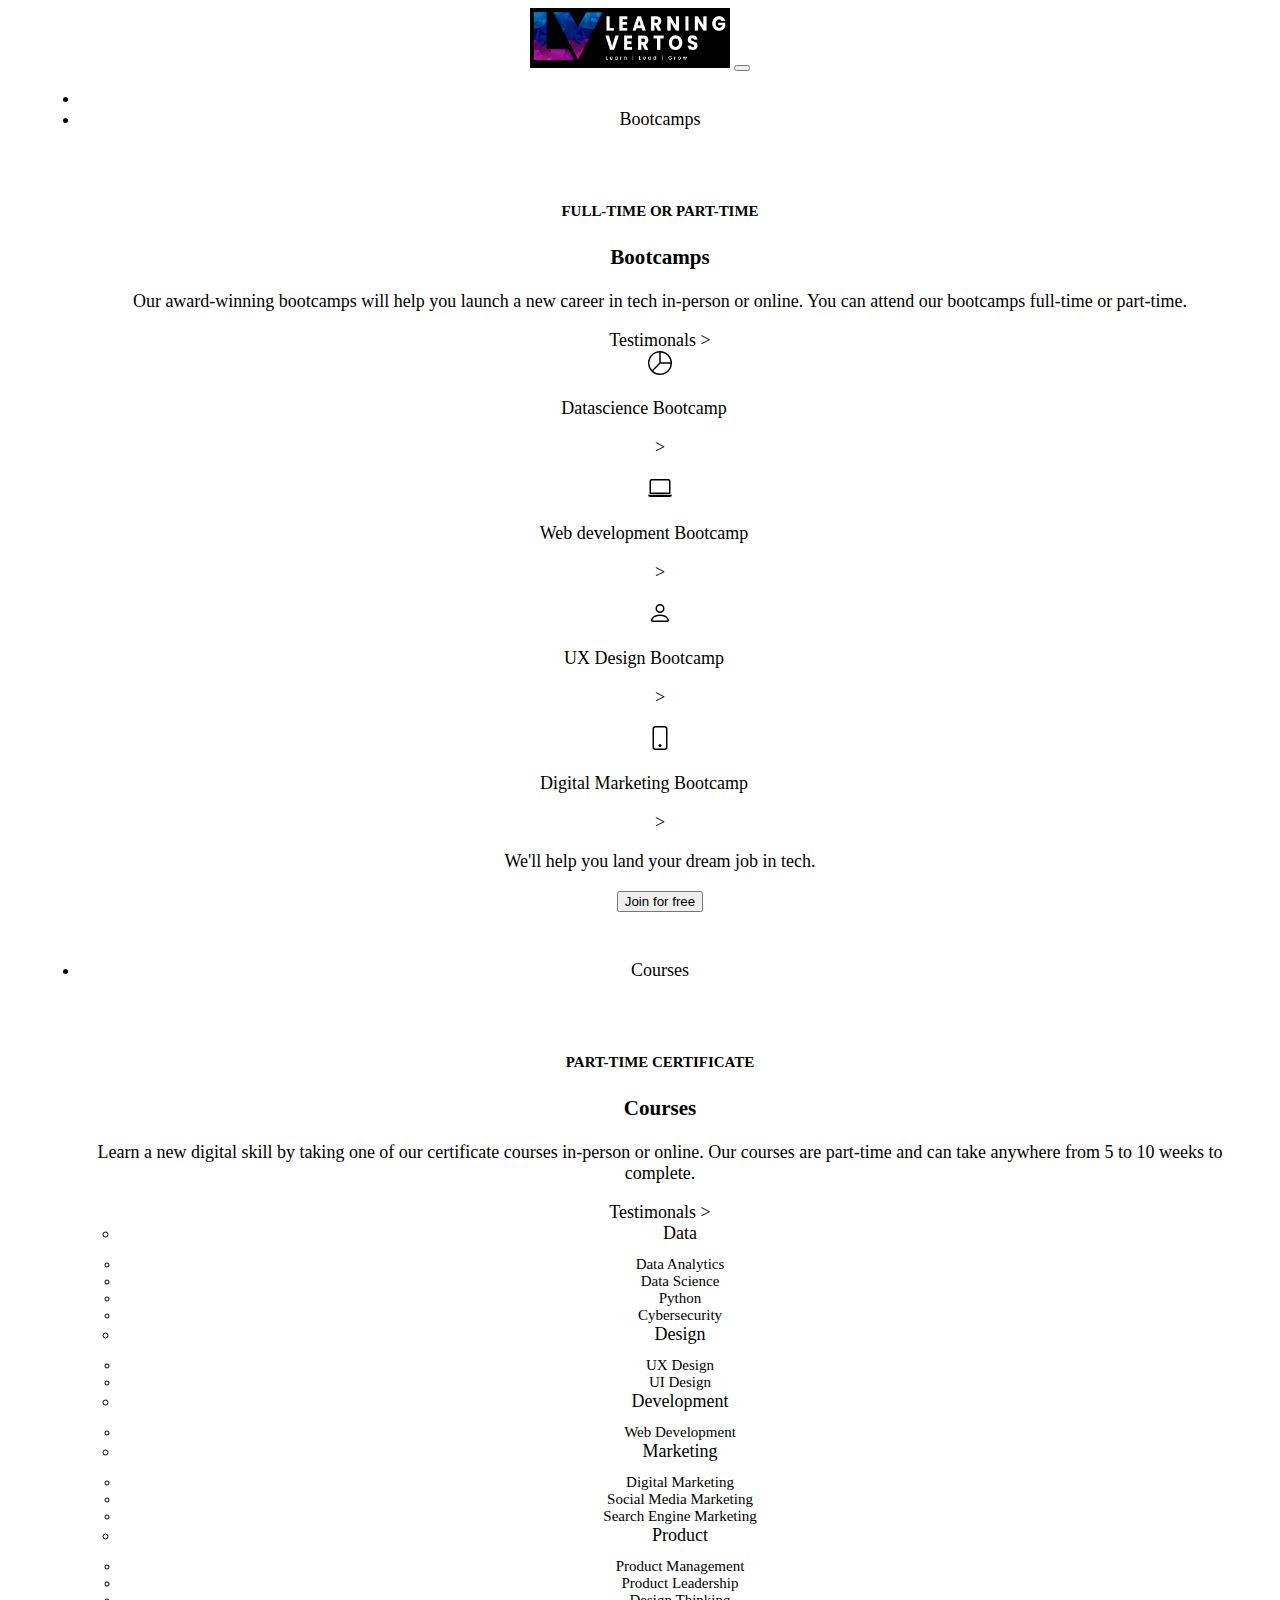
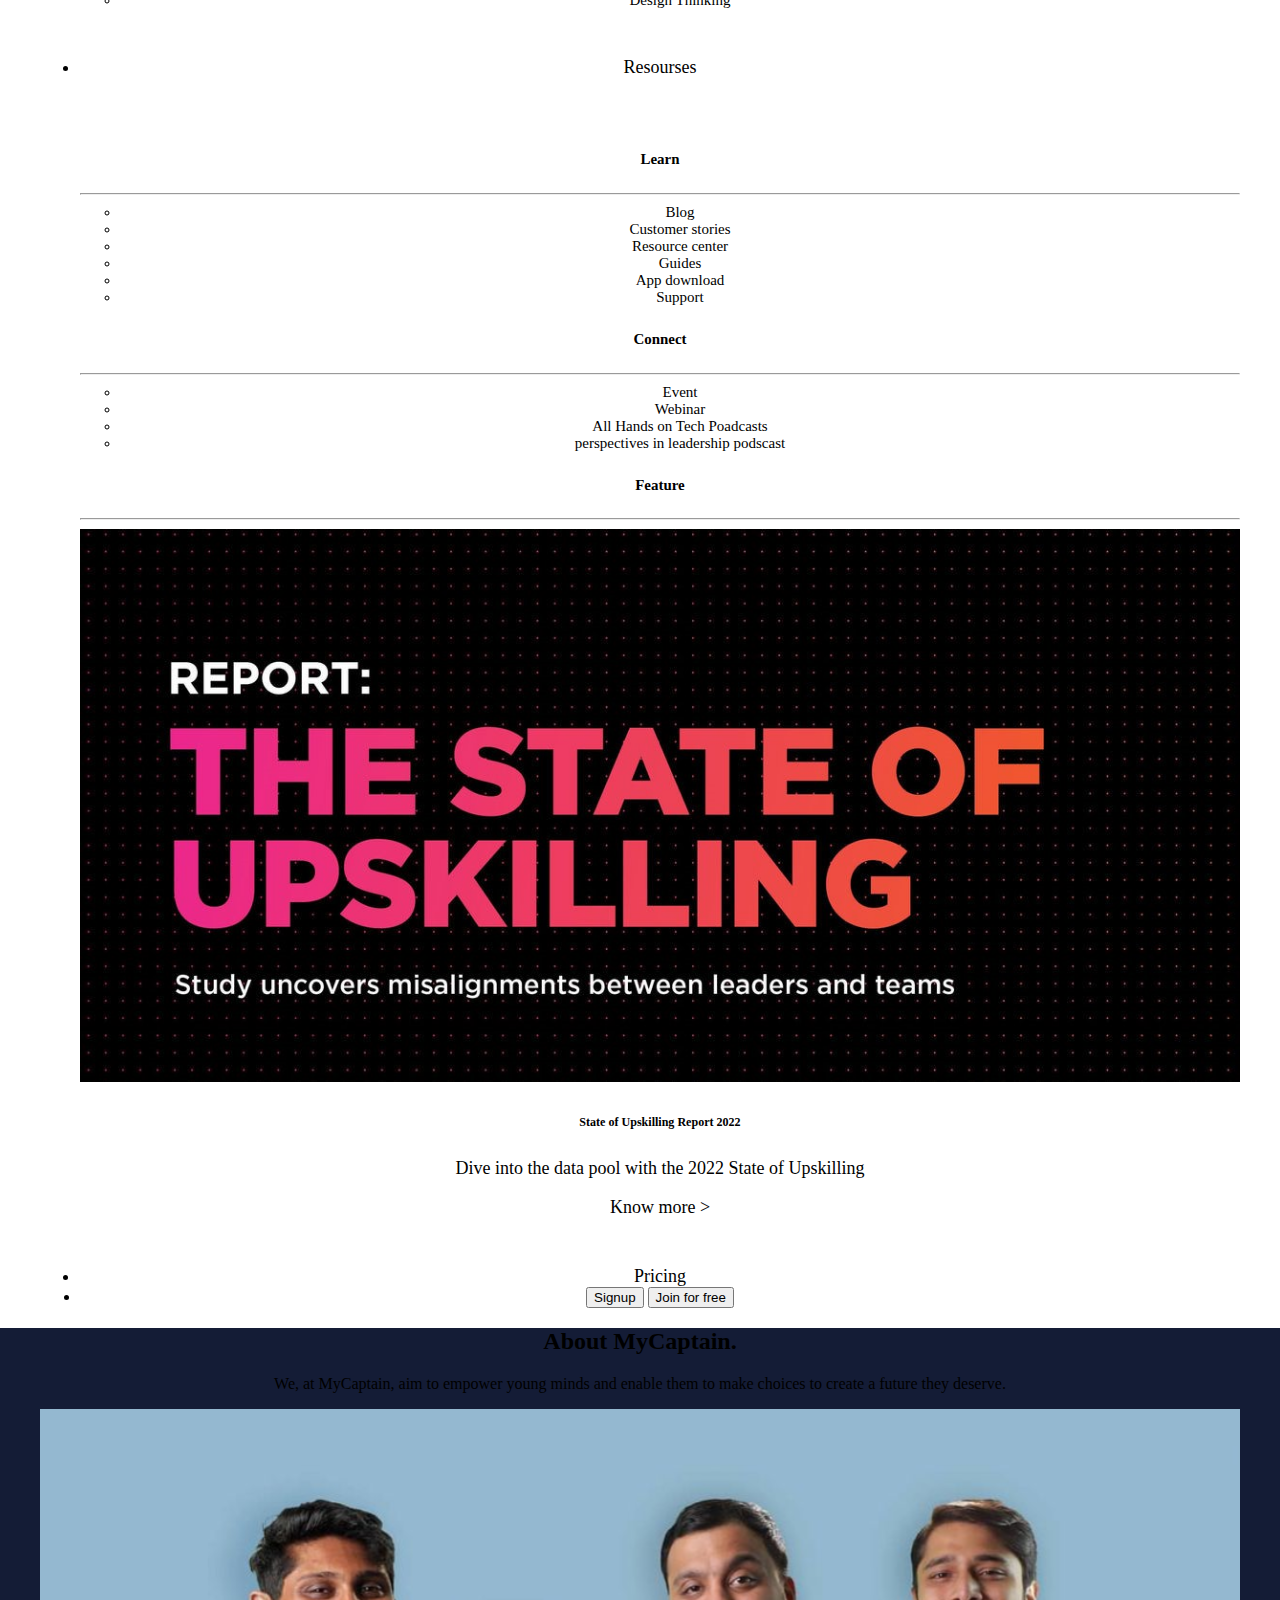
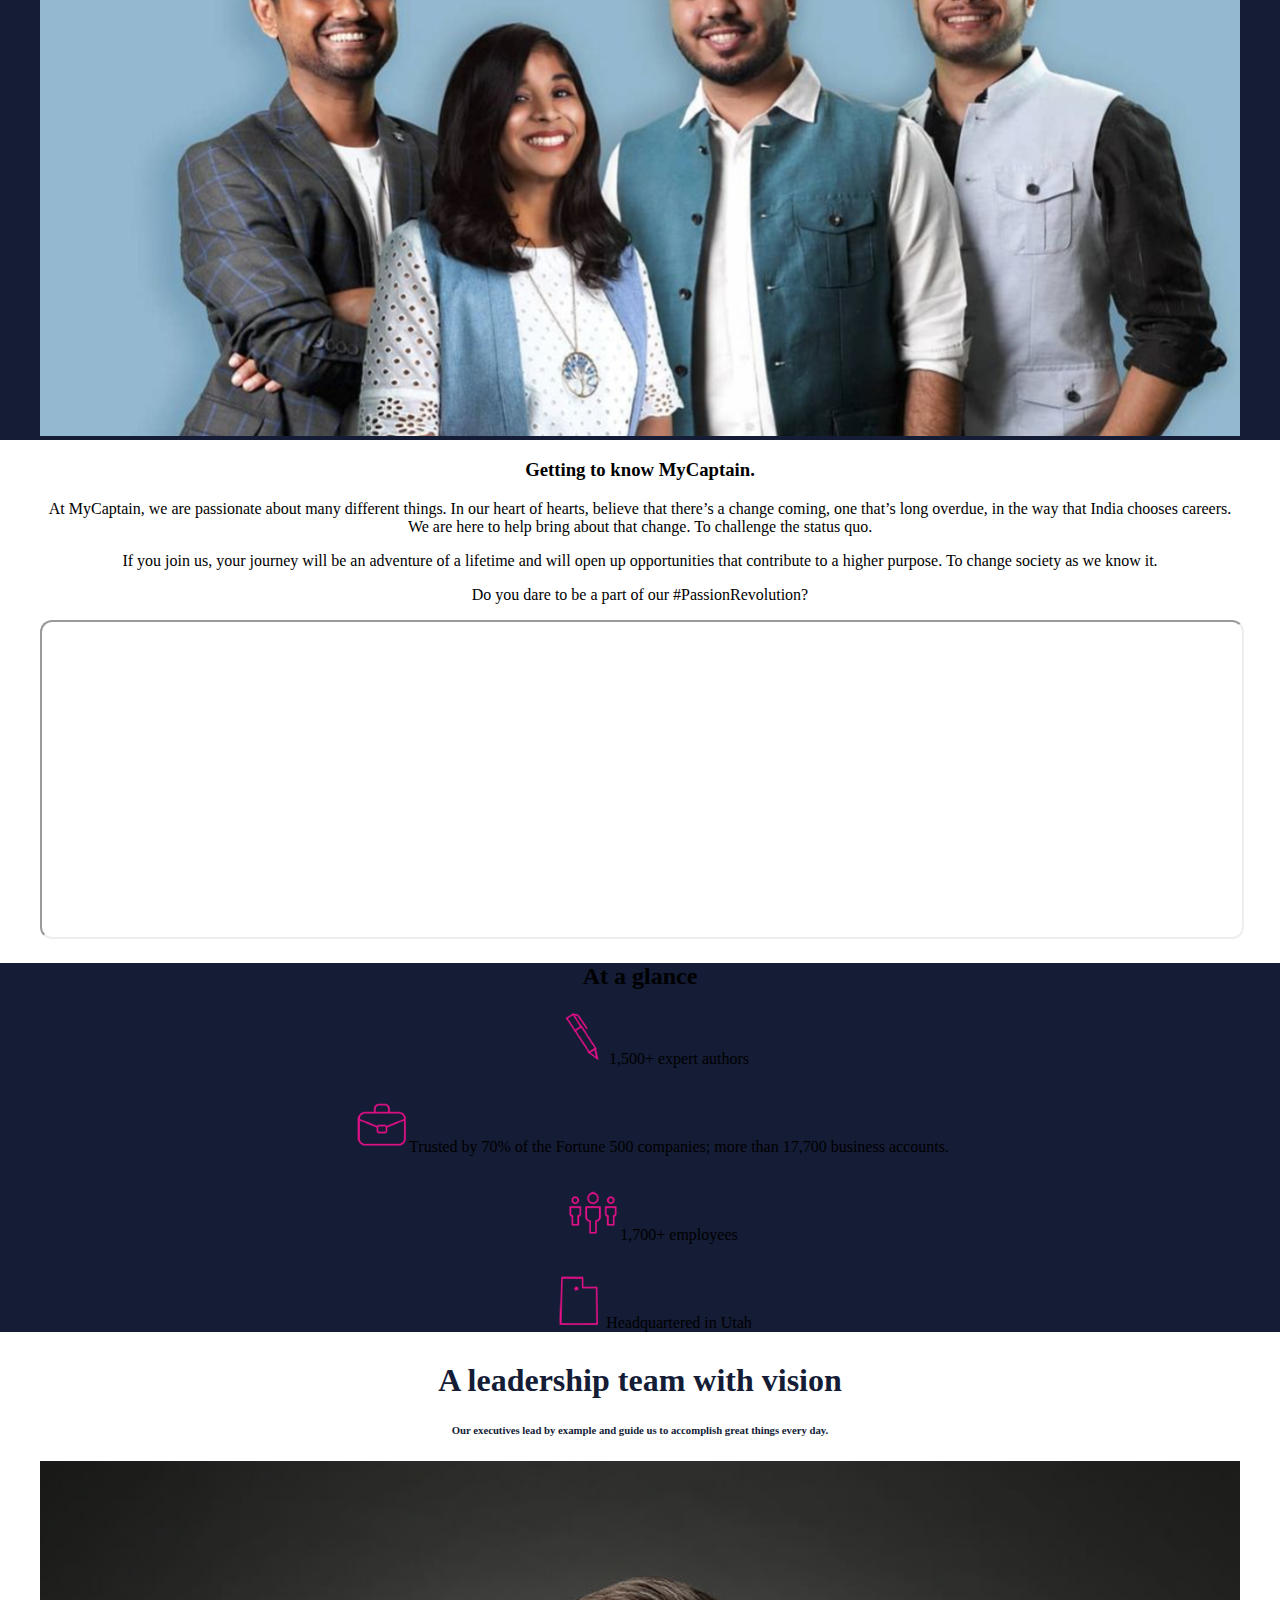
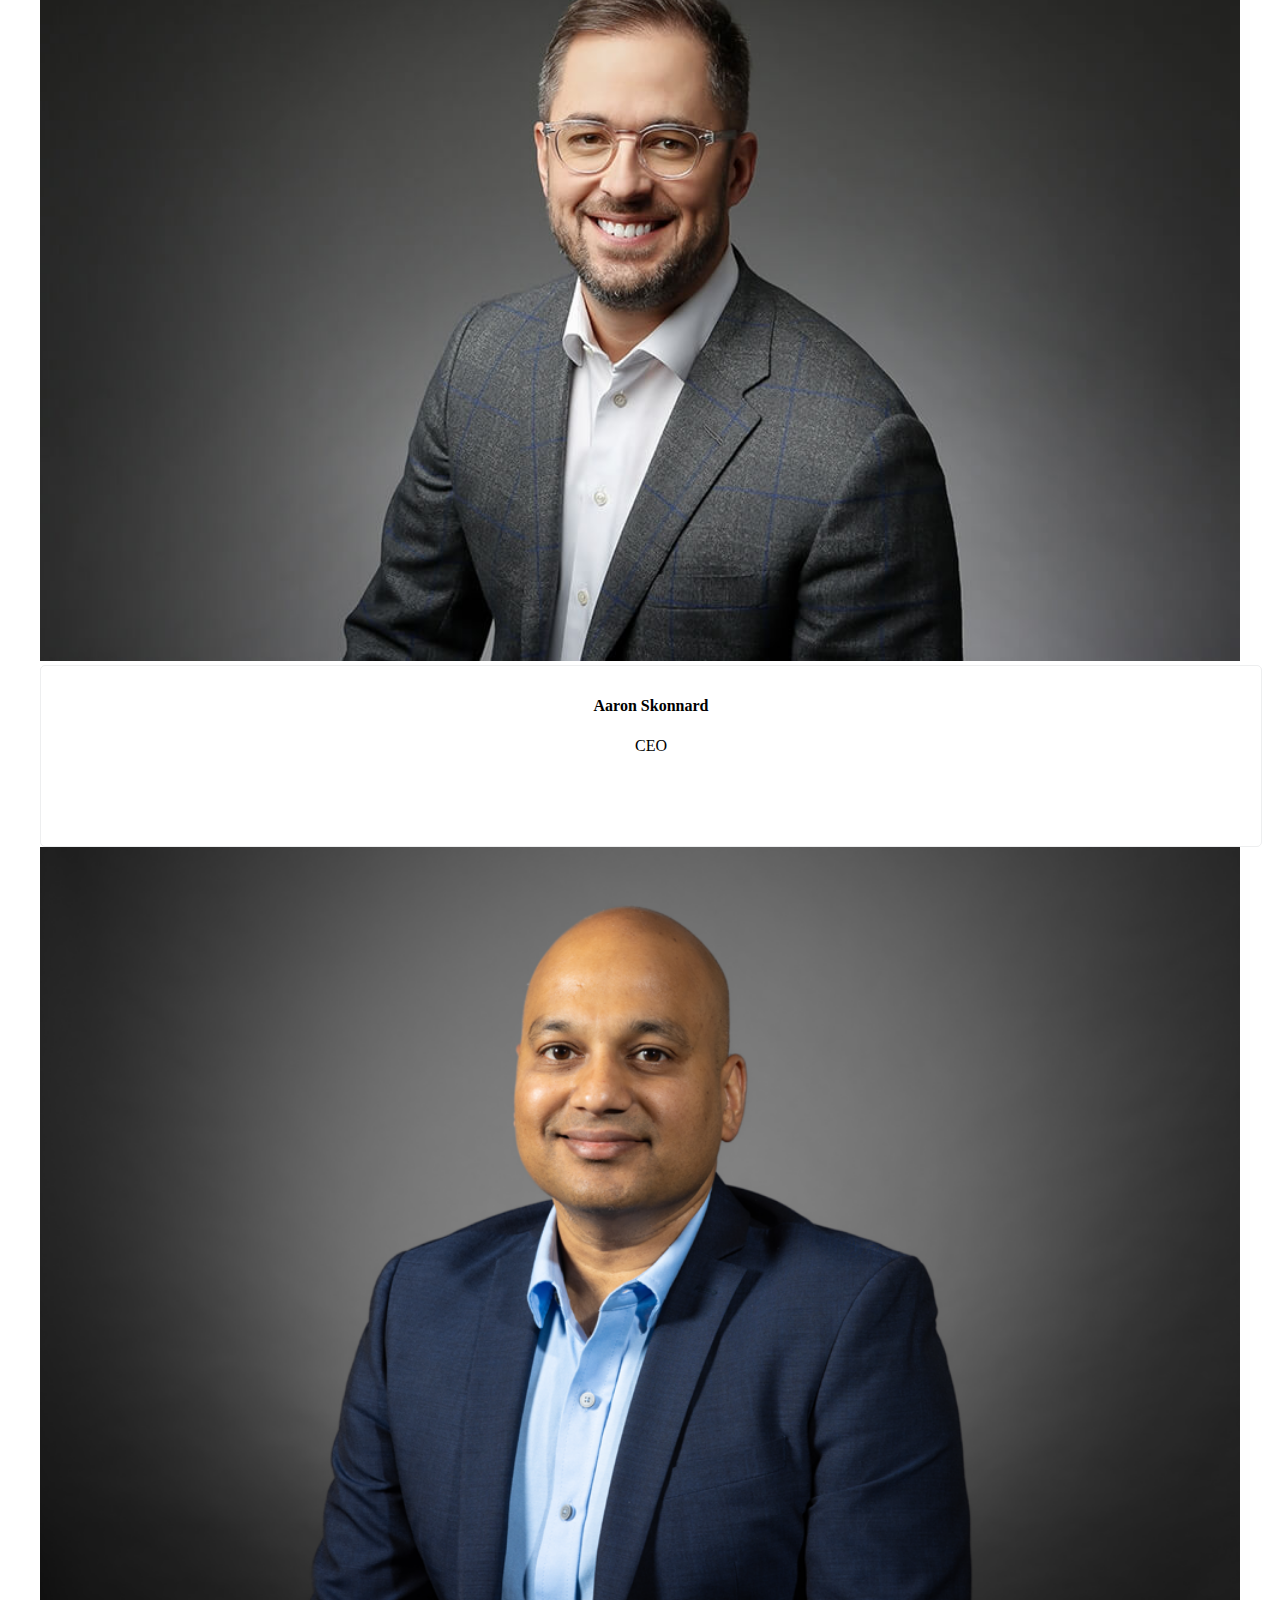
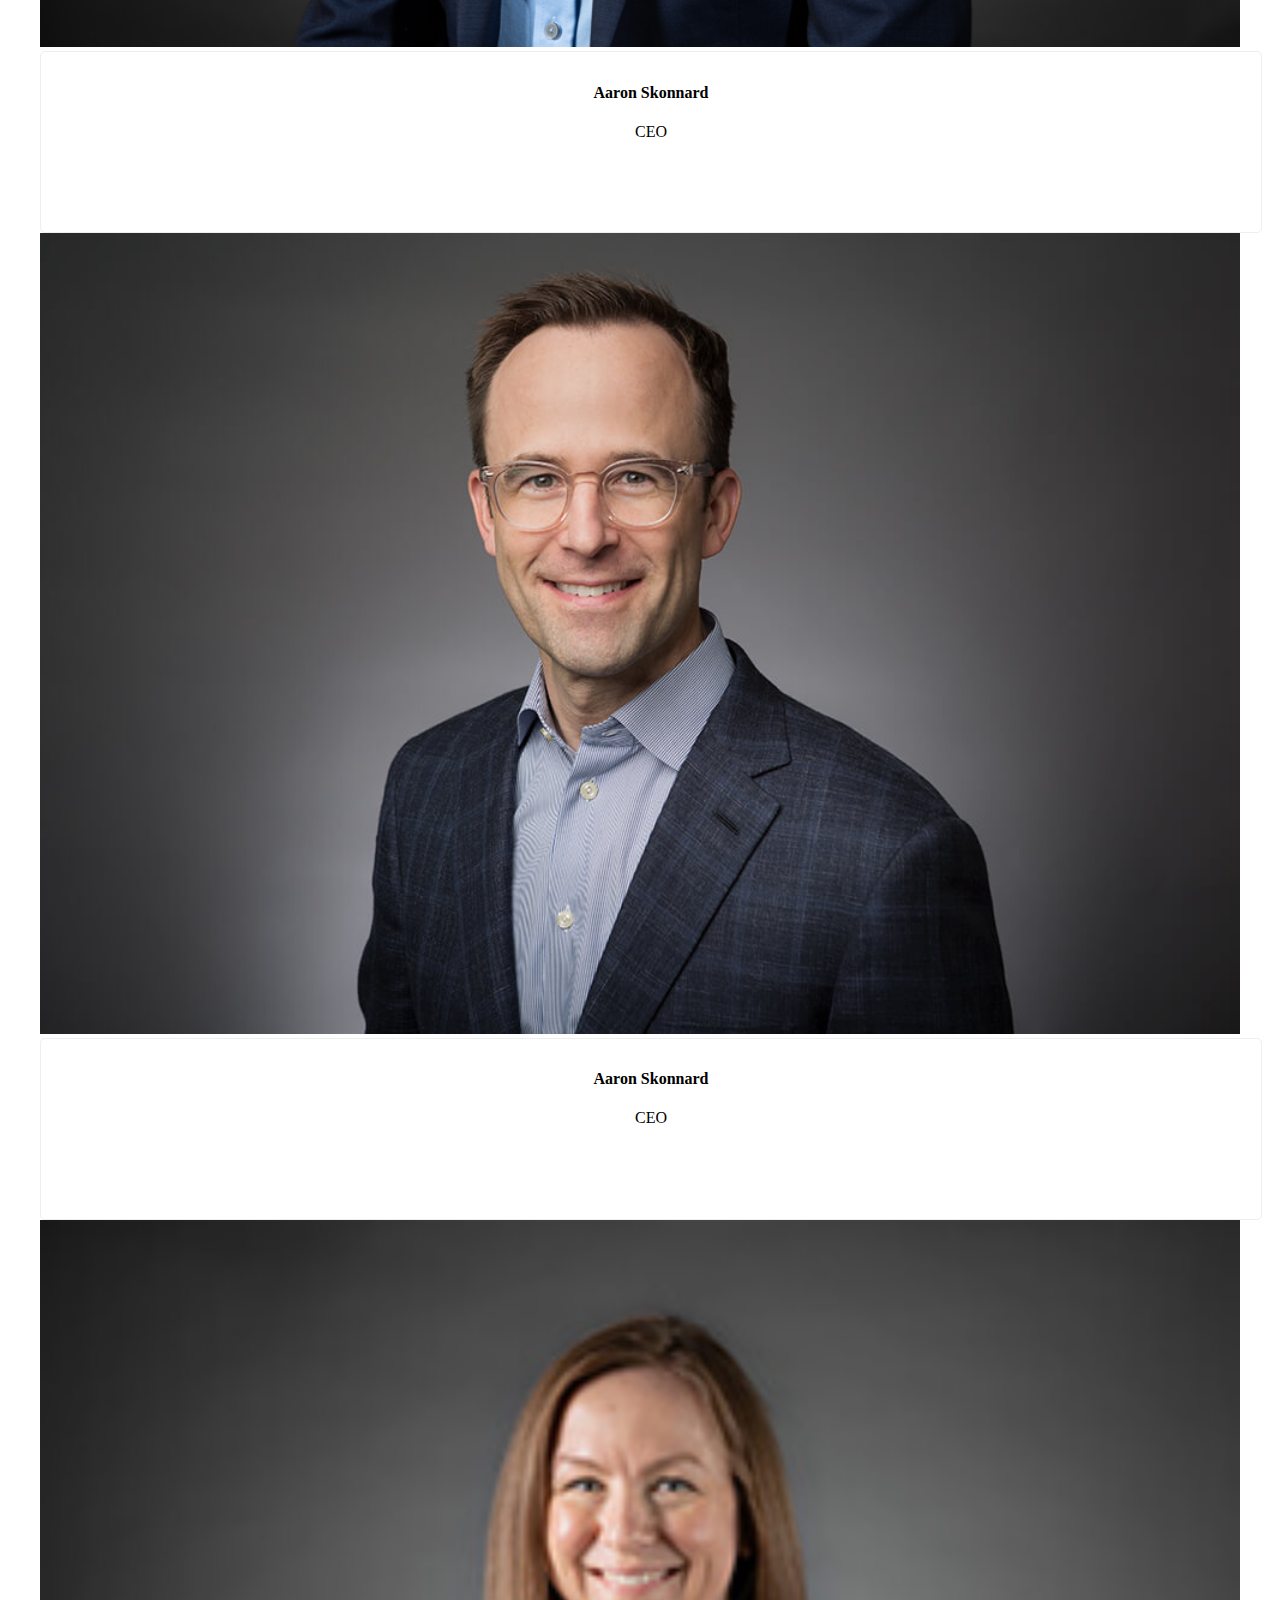
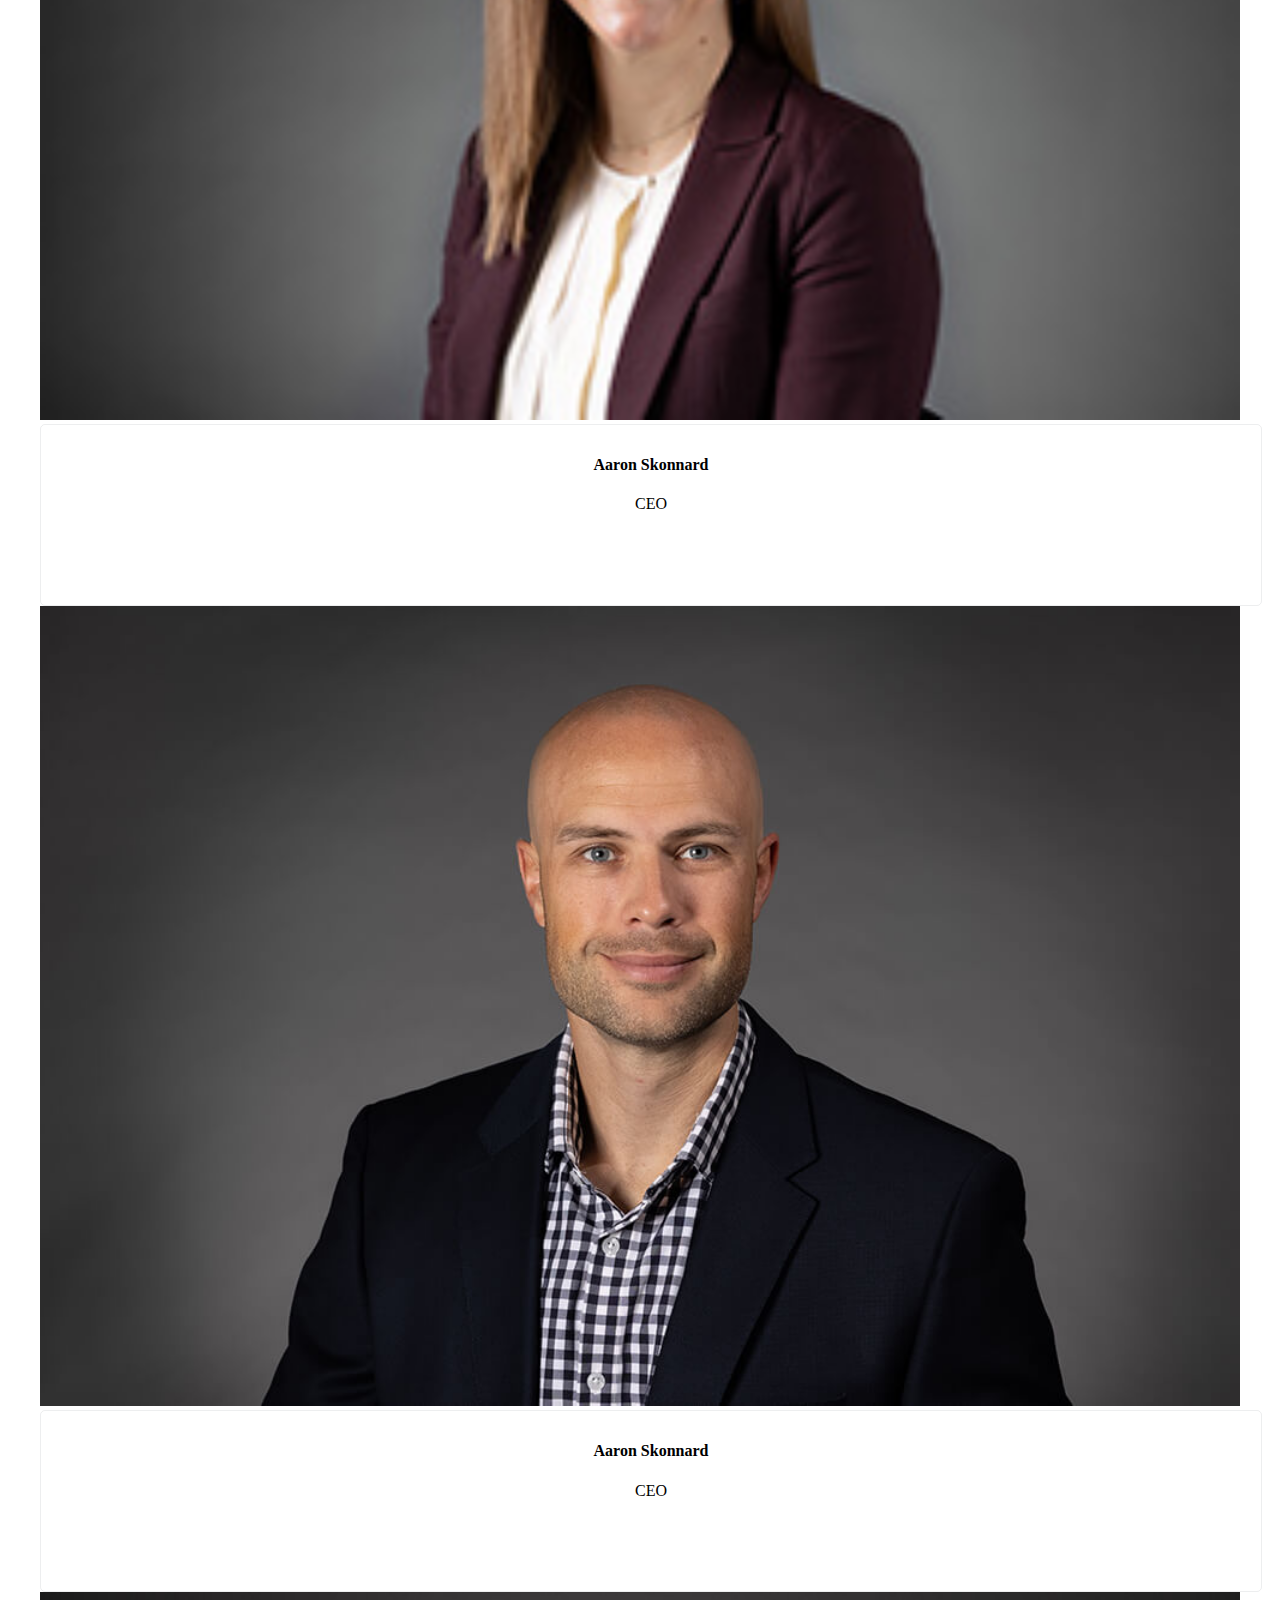
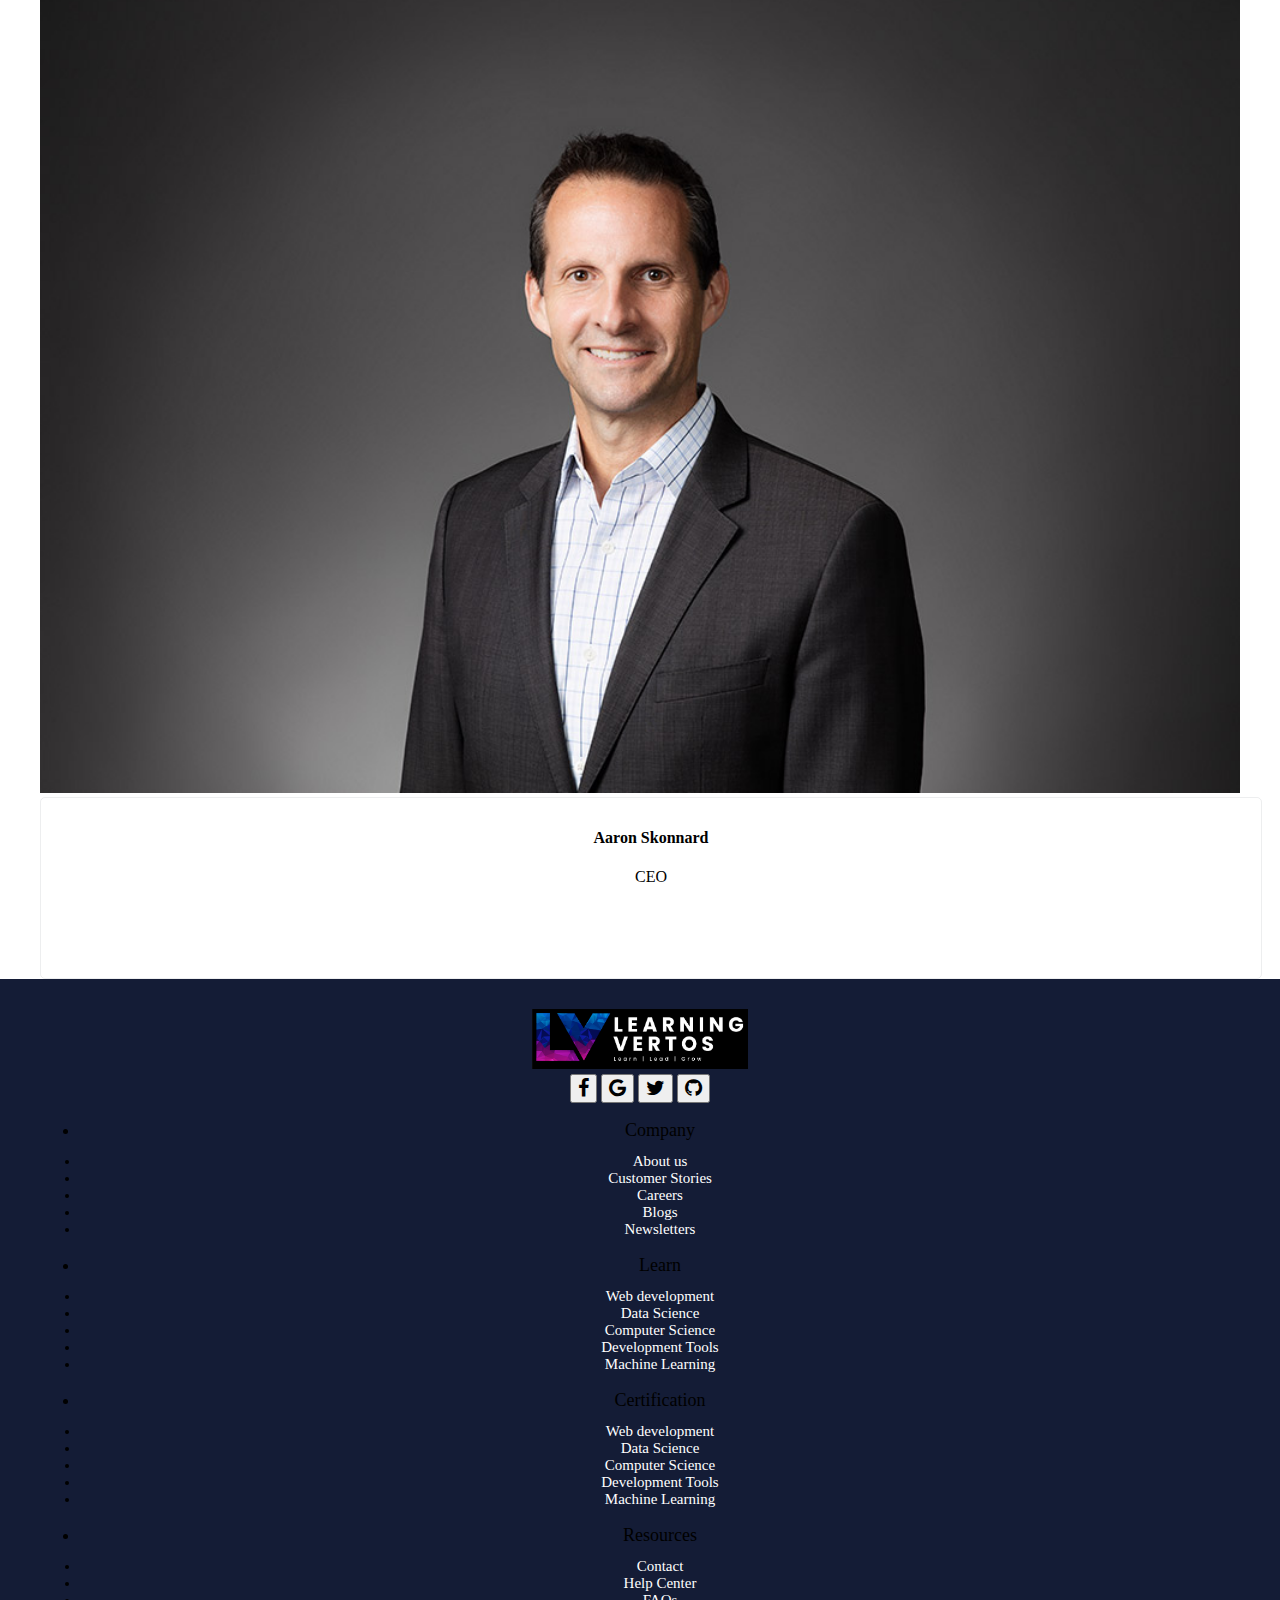
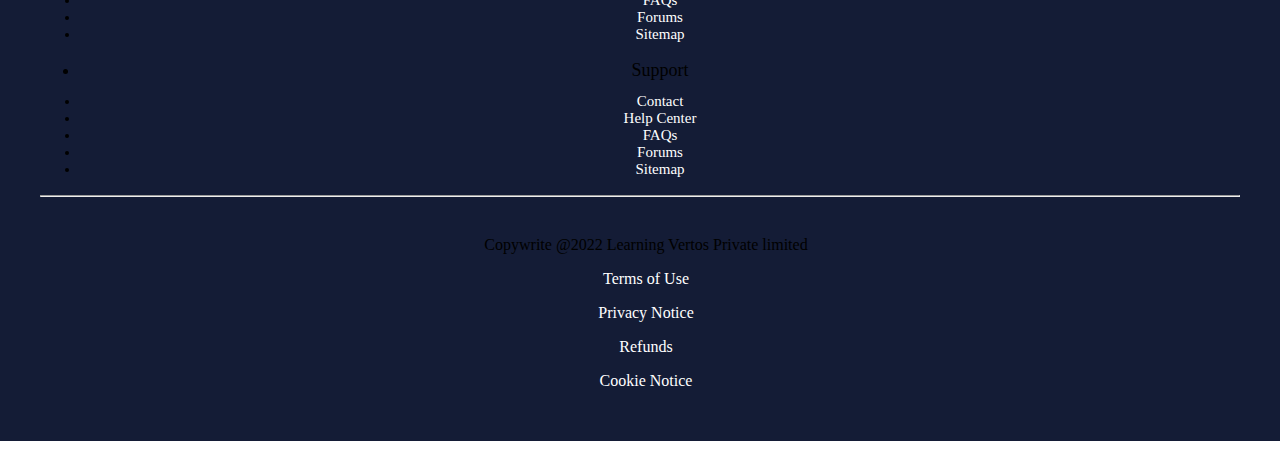
==== aboutus.html @ c1d18213 "added pages" ====
<!DOCTYPE html>
<html lang="en" dir="ltr">

<head>
  <meta charset="utf-8">
  <meta http-equiv="X-UA-Compatible" content="IE=edge" />
  <meta name="viewport" content="width=device-width, initial-scale=1">
  <title>Learning Vertos</title>
  <!--bootstrap-->
  <link href="https://cdn.jsdelivr.net/npm/bootstrap@5.2.0-beta1/dist/css/bootstrap.min.css" rel="stylesheet" integrity="sha384-0evHe/X+R7YkIZDRvuzKMRqM+OrBnVFBL6DOitfPri4tjfHxaWutUpFmBp4vmVor" crossorigin="anonymous">
  <script src="https://cdn.jsdelivr.net/npm/bootstrap@5.2.0-beta1/dist/js/bootstrap.bundle.min.js" integrity="sha384-pprn3073KE6tl6bjs2QrFaJGz5/SUsLqktiwsUTF55Jfv3qYSDhgCecCxMW52nD2" crossorigin="anonymous"></script>
  <link rel="stylesheet" href="css/navbar.css">
  <link rel="stylesheet" href="css/styles.css">
  <script src="https://ajax.googleapis.com/ajax/libs/jquery/3.5.1/jquery.min.js"></script>
  <link href="https://maxcdn.bootstrapcdn.com/font-awesome/4.7.0/css/font-awesome.min.css" rel="stylesheet" integrity="sha384-wvfXpqpZZVQGK6TAh5PVlGOfQNHSoD2xbE+QkPxCAFlNEevoEH3Sl0sibVcOQVnN" crossorigin="anonymous">
</head>

<body class="">
  <section class="shadow-sm sticky-top bg-white">
    <div id="header">
    <nav class="navbar navbar-expand-lg navbar-light bg-white ">
      <div class="container-fluid">
        <img src="images/Learning-Vertos-logo-White.jpg" id="logo" width="200px" height="60px">
        <button class="navbar-toggler" type="button" data-bs-toggle="offcanvas" data-bs-target="#navbarSupportedContent" aria-controls="navbarSupportedContent" aria-expanded="false" aria-label="Toggle navigation">
          <span class="navbar-toggler-icon"></span>
        </button>
        <div class="offcanvas offcanvas-start bg-white" tabindex="-1" id="navbarSupportedContent">
          <ul class="navbar-nav mb-2 mb-lg-0 ms-lg-auto">
            <li class="nav-item">
              <button type="button" class="float-end tog m-2 btn-close text-reset" data-bs-dismiss="offcanvas" aria-label="Close"></button>
            </li>
            <li class="nav-item dropdown">
              <a class="nav-link dropdown-toggle mx-2" href="#" id="navbarDropdown" role="button" data-bs-toggle="dropdown" aria-expanded="false">
                Bootcamps
              </a>
              <div class="container-fluid dropdown-menu drop" aria-labelledby="navbarDropdown">
                <ul class="mbcontent">
                  <li><a class="dropdown-item" href="#">Datascience Bootcamp</a></li>
                  <li><a class="dropdown-item" href="#">Web development Bootcamp</a></li>
                  <li><a class="dropdown-item" href="#">UX Design Bootcamp</a></li>
                  <li><a class="dropdown-item" href="#">Digital Marketing Bootcamp</a></li>
                </ul>
                <div class="row px-4">
                  <div class="col-md-5 pe-5">
                    <h5 class="banner-h5 text-secondary">FULL-TIME OR PART-TIME</h5>
                    <h3 class="banner-h3">Bootcamps</h3>
                    <p class="banner-p pb-3 pe-3 lh-lg">Our award-winning bootcamps will help you launch a new career in tech in-person or online. You can attend our bootcamps full-time or part-time.</p>
                    <a class="banner-test text-primary fw-bold" href="#">Testimonals ></a>
                  </div>
                  <div class="col-md-7">
                    <div class="container-fluid mb-2">
                      <div class="row row-cols-2 text-center">
                        <div class="flex col p-1">
                          <div class="border box py-4 px-2 flex-fill shadow-sm">
                            <svg xmlns="http://www.w3.org/2000/svg" fill="currentColor" class="icon bi bi-pie-chart" viewBox="0 0 16 16">
                              <path d="M7.5 1.018a7 7 0 0 0-4.79 11.566L7.5 7.793V1.018zm1 0V7.5h6.482A7.001 7.001 0 0 0 8.5 1.018zM14.982 8.5H8.207l-4.79 4.79A7 7 0 0 0 14.982 8.5zM0 8a8 8 0 1 1 16 0A8 8 0 0 1 0 8z"/>
                            </svg>
                            <p class="d-inline data">Datascience Bootcamp</p>
                            <p class="ms-5 d-inline arrow">></p></div>
                        </div>
                        <div class="flex col p-1">
                          <div class="border box py-4 px-2 flex-fill shadow-sm">
                            <svg xmlns="http://www.w3.org/2000/svg" fill="currentColor" class="bi bi-laptop icon" viewBox="0 0 16 16">
                              <path d="M13.5 3a.5.5 0 0 1 .5.5V11H2V3.5a.5.5 0 0 1 .5-.5h11zm-11-1A1.5 1.5 0 0 0 1 3.5V12h14V3.5A1.5 1.5 0 0 0 13.5 2h-11zM0 12.5h16a1.5 1.5 0 0 1-1.5 1.5h-13A1.5 1.5 0 0 1 0 12.5z"/>
                            </svg>
                            <p class="d-inline data">Web development Bootcamp</p>
                            <p class="ms-1 d-inline arrow">></p></div>
                        </div>
                        <div class="flex col p-1">
                          <div class="border box py-4 px-2 flex-fill shadow-sm">
                            <svg xmlns="http://www.w3.org/2000/svg" fill="currentColor" class="bi bi-person icon" viewBox="0 0 16 16">
                              <path d="M8 8a3 3 0 1 0 0-6 3 3 0 0 0 0 6zm2-3a2 2 0 1 1-4 0 2 2 0 0 1 4 0zm4 8c0 1-1 1-1 1H3s-1 0-1-1 1-4 6-4 6 3 6 4zm-1-.004c-.001-.246-.154-.986-.832-1.664C11.516 10.68 10.289 10 8 10c-2.29 0-3.516.68-4.168 1.332-.678.678-.83 1.418-.832 1.664h10z"/>
                            </svg>
                            <p class="d-inline data">UX Design Bootcamp</p>
                            <p class="ms-5 d-inline arrow">></p></div>
                        </div>
                        <div class="flex col p-1">
                          <div class="border box py-4 px-2 flex-fill shadow-sm">
                            <svg xmlns="http://www.w3.org/2000/svg" fill="currentColor" class="icon bi bi-phone" viewBox="0 0 16 16">
                              <path d="M11 1a1 1 0 0 1 1 1v12a1 1 0 0 1-1 1H5a1 1 0 0 1-1-1V2a1 1 0 0 1 1-1h6zM5 0a2 2 0 0 0-2 2v12a2 2 0 0 0 2 2h6a2 2 0 0 0 2-2V2a2 2 0 0 0-2-2H5z"/>
                              <path d="M8 14a1 1 0 1 0 0-2 1 1 0 0 0 0 2z"/>
                            </svg>
                            <p class="d-inline data">Digital Marketing Bootcamp</p>
                            <p class="ms-1 d-inline arrow">></p></div>
                        </div>
                      </div>
                      <div class="text-center pt-3">
                        <p class="banner-p d-inline">We'll help you land your dream job in tech.</p>
                        <button class="d-inline btn px-4 py-2 btn-outline-primary shadow-sm" type="submit">Join for free</button>
                      </div>
                    </div>
                  </div>
                </div>
              </div>
            </li>
            <li class="nav-item dropdown">
              <a class="nav-link dropdown-toggle mx-2" href="#" id="navbarDropdown" role="button" data-bs-toggle="dropdown" aria-expanded="false">
                Courses
              </a>
              <div class="container-fluid dropdown-menu drop" aria-labelledby="navbarDropdown">
                <ul class="mbcontent">
                  <li><a class="dropdown-item" href="#">Data</a></li>
                  <li><a class="dropdown-item" href="#">Development</a></li>
                  <li><a class="dropdown-item" href="#">Design</a></li>
                  <li><a class="dropdown-item" href="#">Marketing</a></li>
                  <li><a class="dropdown-item" href="#">Product</a></li>
                </ul>
                <div class="row px-4">
                  <div class="col-md-5 pe-5">
                    <h5 class="banner-h5 text-secondary">PART-TIME CERTIFICATE</h5>
                    <h3 class="banner-h3">Courses</h3>
                    <p class="banner-p pb-3 pe-3 lh-lg">Learn a new digital skill by taking one of our certificate courses in-person or online. Our courses are part-time and can take anywhere from 5 to 10 weeks to complete.</p>
                    <a class="banner-test text-primary fw-bold" href="#">Testimonals ></a>
                  </div>
                  <div class="col-md-7">
                    <div class="container-fluid">
                      <div class="row banner-p row-cols-md-3 text-center">
                        <div class="flex col p-1">
                          <ul class="list-unstyled text-secondary text-start">
                            <li class="Learn text-dark fw-bold">Data</li>
                            <li class=""><a href="">Data Analytics</a></li>
                            <li class=""><a href="">Data Science</a></li>
                            <li class=""><a href="">Python</a></li>
                            <li class=""><a href="">Cybersecurity</a></li>
                            <li class="pt-4 Learn text-dark fw-bold">Design</li>
                            <li class=""><a href="">UX Design</a></li>
                            <li class=""><a href="">UI Design</a></li>
                          </ul>
                        </div>
                        <div class="flex col p-1">
                          <ul class="list-unstyled text-secondary text-start">
                            <li class="Learn text-dark fw-bold">Development</li>
                            <li class=""><a href="">Web Development</a></li>
                            <li class=" pt-4 Learn text-dark fw-bold">Marketing</li>
                            <li class=""><a href=""> Digital Marketing</a></li>
                            <li class=""><a href="">Social Media Marketing</a></li>
                            <li class=""><a href="">Search Engine Marketing</a></li>
                          </ul>
                        </div>
                        <div class="flex col p-1">
                          <ul class="list-unstyled text-secondary text-start">
                          <li class="Learn text-dark fw-bold">Product</li>
                            <li class=""><a href="">Product Management</a></li>
                            <li class=""><a href="">Product Leadership</a></li>
                            <li class=""><a href="">Design Thinking</a></li></ul>
                        </div>
                      </div>
                    </div>
                  </div>
                </div>
              </div>
            </li>
            <li class="nav-item dropdown">
              <a class="nav-link dropdown-toggle mx-2" href="#" id="navbarDropdown" role="button" data-bs-toggle="dropdown" aria-expanded="false">
                Resourses
              </a>
              <div class="container-fluid dropdown-menu drop" aria-labelledby="navbarDropdown">
                <ul class="mbcontent">
                  <li><a class="dropdown-item" href="#">Learn</a></li>
                  <li><a class="dropdown-item" href="#">Connect</a></li>
                  <li><a class="dropdown-item" href="#">Feature</a></li>
                </ul>
                <div class="row banner-p px-4">
                  <div class="col pe-5">
                    <h5 class="text-secondary">Learn</h5>
                    <hr>
                    <ul class="lh-md-lg list-unstyled text-secondary text-start">
                      <li class="items"><a href="">Blog</a></li>
                      <li class="items"><a href="">Customer stories</a></li>
                      <li class="items"><a href="">Resource center</a></li>
                      <li class="items"><a href="">Guides</a></li>
                      <li class="items"><a href="">App download</a></li>
                      <li class="items"><a href="">Support</a></li>
                    </ul>
                  </div>
                  <div class="col pe-5">
                    <h5 class="text-secondary">Connect</h5>
                    <hr>
                    <ul class="lh-md-lg list-unstyled text-secondary text-start">
                      <li class="items"><a href="">Event</a></li>
                      <li class="items"><a href="">Webinar</a></li>
                      <li class="items"><a href="">All Hands on Tech Poadcasts</a></li>
                      <li class="items"><a href="">perspectives in leadership podscast</a></li>
                    </ul>
                  </div>
                  <div class="col pe-3">
                    <h5 class="text-secondary">Feature</h5>
                    <hr>
                    <img src="images/feature.jpeg" class="img1 border border-rounded" style="width: 100%; height:50%; object-fit:cover;">
                    <h6 class="banner-p pt-1">State of Upskilling Report 2022</h6>
                    <p class="banner-p pb-md-3 mb-0 pe-3">Dive into the data pool with the 2022 State of Upskilling</p>
                    <a class="banner-test text-primary fw-bold" href="#">Know more <span class="arrow">></span></a>
                  </div>
                </div>
              </div>
            </li>
            <li class="nav-item">
              <a class="nav-link active mx-2" href="#">Pricing</a>
            </li>
            <li>
              <form class="d-flex signbt">
                <button class="btn px-4 py-2 btn-outline-none me-2" type="submit"><a href="">Signup</a></button>
                <button class="btn px-4 py-2 btn-success shadow-sm" type="submit"><a href="" class="text-white">Join for free</a></button>
              </form>
            </li>
          </ul>     
        </div>
      </div>
    </nav>
  </div>
  </section>
  <section class="about-banner">
    <div class="about1">
        <div class="container-fluid">
            <div class="row pt-3">
                <div class="col-md-4 d-flex align-items-center justify-content-center">
                    <div class="text-start text-white mx-2">
                        <h2>About MyCaptain.</h2>
                    <p>We, at MyCaptain, aim to empower young minds and enable them to make choices to create a future they deserve.</p>
                    </div>
                </div>
                <div class="col-md-8">
                    <img src="images/about-banner-img.svg" alt="" sizes="(max-width: 993px) 100vw, 993px" style="width: 100%;height: 100%; object-fit: contain;">
                </div>
            </div>
        </div>
    </div>
  </section>
  <section class="about2-banner">
    <div class="about2">
        <div class="container-fluid">
            <div class="row pt-3 my-5">
                <div class="col-md-5 d-flex align-items-center justify-content-center ps-5 pe-3">
                    <div class="text-start mx-4 px-2">
                        <h3 class="mb-4">Getting to know MyCaptain.</h3>
                    <p>At MyCaptain, we are passionate about many different things. In our heart of hearts, believe that there’s a change coming, one that’s long overdue, in the way that India chooses careers. We are here to help bring about that change. To challenge the status quo.</p>
                    <p>If you join us, your journey will be an adventure of a lifetime and will open up opportunities that contribute to a higher purpose. To change society as we know it.</p>
                    <p>Do you dare to be a part of our #PassionRevolution?</p>
                    </div>
                </div>
                <div class="col-md-7 pe-5">
                    <div class="video-container mx-5 my-3 p-3">
                        <iframe width="100%" height="315" src="https://www.youtube.com/embed/tgbNymZ7vqY" style="border-radius: 12px;"></iframe>
                    </div>
                </div>
            </div>
        </div>
    </div>
  </section>
  <section class="about-banner">
    <div class="">
        <div class="container-fluid">
            <div class="row">
                <div class="col-md-6 ps-0 d-flex align-items-center justify-content-center glance-media">
                    <div class="glance-video">
                    </div>
                </div>
                <div class="col-md-6 text-start text-white">
                    <div class="mb-5 mt-4 ps-3">
                        <h2 class="mb-5">At a glance</h2>
                    <ul class="glance-list" style="list-style-type: none; padding-left: 24px;">
                        <li class="mt-4 d-flex">
                            <img src="images/pen.png" alt="" class="me-4" style="width: 54px;">1,500+ expert authors</li>
                        <li class="d-flex">
                            <img src="images/bag.png" alt="" class="me-4" style="width: 54px;">Trusted by 70% of the Fortune 500 companies; more than 17,700 business accounts.</li>
                        <li class="d-flex">
                            <img src="images/people.png" alt="" class="me-4" style="width: 54px;">1,700+ employees</li>
                        <li class="d-flex">
                            <img src="images/paper.png" alt="" class="me-4" style="width: 54px;">Headquartered in Utah</li>
                    </ul>
                    </div>
                </div>
            </div>
        </div>
    </div>
  </section>
  <section class="about3-banner">
    <div id="ourpeople">
        <div class="container-fluid py-5">
            <h1 style="color: #141c36;">A leadership team with vision</h1>
            <h6 style="color: #141c36;" class="pb-3">Our executives lead by example and guide us to accomplish great things every day.</h6>
            <div class="row d-flex justify-content-center align-items-center text-start py-4">
                <div class="col-6 col-md-4 col-lg-3">
                    <img src="images/contact1.jpg" alt="" style="width: 100%;height: 100%; object-fit: contain;">
                    <div class="contact-text">
                        <h4>Aaron Skonnard</h4>
                        <p>CEO</p>
                    </div>
                </div>
                <div class="col-6 col-md-4 col-lg-3">
                    <img src="images/contact2.png" alt="" style="width: 100%;height: 100%; object-fit: contain;">
                    <div class="contact-text">
                        <h4>Aaron Skonnard</h4>
                        <p>CEO</p>
                    </div>
                </div>
                <div class="col-6 col-md-4 col-lg-3">
                    <img src="images/contact3.jpg" alt="" style="width: 100%;height: 100%; object-fit: contain;">
                    <div class="contact-text">
                        <h4>Aaron Skonnard</h4>
                        <p>CEO</p>
                    </div>
                </div>
                <div class="col-6 col-md-4 col-lg-3">
                    <img src="images/contact4.jpg" alt="" style="width: 100%;height: 100%; object-fit: contain;">
                    <div class="contact-text">
                        <h4>Aaron Skonnard</h4>
                        <p>CEO</p>
                    </div>
                </div>
                <div class="col-6 col-md-4 col-lg-3">
                    <img src="images/contact5.jpg" alt="" style="width: 100%;height: 100%; object-fit: contain;">
                    <div class="contact-text">
                        <h4>Aaron Skonnard</h4>
                        <p>CEO</p>
                    </div>
                </div>
                <div class="col-6 col-md-4 col-lg-3">
                    <img src="images/contact6.jpg" alt="" style="width: 100%;height: 100%; object-fit: contain;">
                    <div class="contact-text">
                        <h4>Aaron Skonnard</h4>
                        <p>CEO</p>
                    </div>
                </div>
            </div>
        </div>
    </div>
  </section>
  <section id="footer" style="background-color: #141c36;">
    <div class="footer-section" style="padding-top: 30px; font-size: 17px; ">
      <div class="container-fluid">
        <div class="d-flex foot flex-row flex-wrap justify-content-center">
          <div class="ms-md-2 me-3 flex-fill">
            <img src="images/Learning-Vertos-logo-White.jpg" alt="" width="auto" height="60px">
            <div class="mt-3">
              <button type="button" class="btn btn-light rounded-circle btn-floating mx-1" style="font-size: 20px;">
              <i class="fa fa-facebook-f"></i>
            </button>
        
            <button type="button" class="btn btn-light rounded-circle btn-floating mx-1" style="font-size: 20px;">
              <i class="fa fa-google"></i>
            </button>
        
            <button type="button" class="btn btn-light rounded-circle btn-floating mx-1" style="font-size: 20px;">
              <i class="fa fa-twitter"></i>
            </button>
        
            <button type="button" class="btn btn-light rounded-circle btn-floating mx-1" style="font-size: 20px;">
              <i class="fa fa-github"></i>
            </button>
            </div>
          </div>
          <div class="ms-md-2 mt-3 flex-fill">
            <ul class="list-unstyled text-white text-start">
              <li class="Learn fw-bold">Company</li>
              <li class=""><a href="aboutus.html">About us</a></li>
              <li class=""><a href="">Customer Stories</a></li>
              <li class=""><a href="jobpage.html">Careers </a></li>
              <li class=""><a href="blog.html">Blogs</a></li>
              <li class=""><a href="">Newsletters</a></li>
            </ul>
          </div>
          <div class="ms-md-2 mt-3 flex-fill">
            <ul class="list-unstyled text-white text-start">
              <li class="Learn fw-bold">Learn</li>
              <li class=""><a href="">Web development</a></li>
              <li class=""><a href="">Data Science</a></li>
              <li class=""><a href="">Computer  Science</a></li>
              <li class=""><a href="">Development Tools</a></li>
              <li class=""><a href="">Machine Learning</a></li>
            </ul>
          </div>
          <div class="ms-md-2 mt-3 flex-fill">
            <ul class="list-unstyled text-white text-start">
              <li class="Learn fw-bold">Certification</li>
              <li class=""><a href="">Web development</a></li>
              <li class=""><a href="">Data Science</a></li>
              <li class=""><a href="">Computer  Science</a></li>
              <li class=""><a href="">Development Tools</a></li>
              <li class=""><a href="">Machine Learning</a></li>
            </ul>
          </div>
          <div class="ms-md-2 mt-3 flex-fill">
            <ul class="list-unstyled text-white text-start">
              <li class="Learn fw-bold">Resources</li>
              <li class=""><a href="contactus.html">Contact</a></li>
              <li class=""><a href="">Help Center</a></li>
              <li class=""><a href="">FAQs</a></li>
              <li class=""><a href="">Forums</a></li>
              <li class=""><a href="">Sitemap</a></li>
            </ul>
          </div>
          <div class="ms-md-2 mt-3 flex-fill">
            <ul class="list-unstyled text-white text-start">
              <li class="Learn fw-bold">Support</li>
              <li class=""><a href="contactus.html">Contact</a></li>
              <li class=""><a href="">Help Center</a></li>
              <li class=""><a href="">FAQs</a></li>
              <li class=""><a href="">Forums</a></li>
              <li class=""><a href="">Sitemap</a></li>
            </ul>
          </div>
        </div>
      </div>
      <hr>
      <div class="container-fluid">
        <div class="terms row text-white" style="font-size: 16px;">
          <p class="mb-0 mt-1 col-sm-12 col-md-4">Copywrite @2022 Learning Vertos Private limited</p>
          <p class="mb-0 mt-1 col-6 col-md-2 fw-bold"><a href="t&c.html">Terms of Use</a></p>
          <p class="mb-0 mt-1 col-6 col-md-2 fw-bold"><a href="t&c.html#privacy">Privacy Notice</a></p>
          <p class="mb-0 mt-1 col-6 col-md-2 fw-bold"><a href="t&c.html#refunds">Refunds</a></p>
          <p class="mb-0 mt-1 col-6 col-md-2 fw-bold"><a href="t&c.html#cookies">Cookie Notice</a></p>
        </div>
      </div>
    </div>
  </section>
  </body>
  </html>
---- css/navbar.css ----
body{
  justify-content: center;
  position: relative;
}
#header,.footer-section{
  max-width: 1200px;
}
a{
text-decoration: none;
color: black;
}
.navbar-nav .nav-item{
  font-size: large;
}
.navbar-nav .nav-item:hover{
  border-radius: 8%;
  background-color: rgb(243, 243, 243);
}

.navbar-nav .dropdown{
  position: static;
}
.navbar-nav .dropdown-menu.show {
  right: 0;
  display: block;
  border-top: 0px;
  border-top-left-radius: 0px;
  border-top-right-radius: 0px;
  border-color: white;
  width: 100%;
}

@media screen and (max-width: 580px){
  .foot div{
    width: 100%;
  }
}
.box{
  font-weight: 500;
}
.box:hover{
  background-color: #0d6efd;
  color: white;
}
.data{
  padding-right: 32px;
}
.data:hover{
  padding-right: 40px;
}
.terms{
  padding-top: 15px;
  padding-bottom: 35px;
  padding-left: 12px;
}
.icon{
  width: 24px;
  height: 24px;
}
.drop{
  padding-top: 48px;
  padding-bottom:48px;
}
@media screen and (max-width:990px){
  .navbar-nav .nav-item:hover{
    border-radius: 1%;
    background-color: rgb(243, 243, 243);
  }
}
@media screen and (min-width:991px){
  .navbar-nav .dropdown-menu.show {
    background-size: 30% 60%;
    background-image: url(../images/global-navigation.svg);
    background-repeat: no-repeat;
    background-position-x: left;
    background-position-y: bottom;
  }
}
@media screen and (min-width: 1200px) {
  body,#header ,.footer-section{
      text-align: center;
      margin-left: auto;
      margin-right: auto;
      justify-content: center;
  }
}
  .hide{
    display: none;
  }
  .mbcontent{
    display: none;
  }
  .tog{
    display: none;
  }
  .offcanvas.show{
    width: 70%; /*example + never use min-width with this solution */
    height: 100%;
}
.offcanvas.show li{
  border-top: 1px solid #00000031;
}
.offcanvas.show .dropdown-menu.show .row{
  display: none;
}
.offcanvas.show .dropdown-menu.show{
  padding: 0;
}
.offcanvas.show .tog{
  display: block;
}
.offcanvas.show .dropdown-menu.show .mbcontent{
  display: block;
  list-style: none;
  padding-left: 0;
  font-size: medium;
}
.offcanvas.show .signbt{
  border-top: 1px solid #00000031;
  padding-top: 10px;
}
#footer a{
    text-decoration: none;
    color: white;
}
.list-unstyled .Learn{
  font-size: 18px !important;
  margin-bottom: 12px;
}
.list-unstyled li{
  font-size: 15px;
}
---- css/styles.css ----
body{
  justify-content: center;
  position: relative;
}
 #banner, #tweets,#testimonal,#section1,#discover,#detail,.courses,#features,.signup, #offers, #newsfeed ,.dropdown-menu.show ,#loginform ,#signup{
  max-width: 1200px;
}
@media screen and (min-width: 768px){
.media {
    flex-shrink: 0;
    margin-left: 2rem;
    width: 45%;
    margin-left: 5rem;
    }
}
.media {
    position: relative;
}
.heads{
  font-size: 80px;
}
.heads1{
  top:-10px;
}
.heads2{
  top: -30px;
  position: relative;
}
.heads3{
  top: -60px;
  position: relative;
}
.heads4{
  top: -90px;
  position: relative;
}
.heads5{
  top: -120px;
  position: relative;
}
@media screen and (min-width: 1200px){
.videoWrapper {
    width: calc(50vw - 49.95px);
    }
}
@media screen and (min-width: 768px){
.videoWrapper {
    clip-path: polygon(6% 0,100% 0,100% 100%,0 100%);
    margin: 0;
    position: absolute;
    top: 0;
    left: 0;
    height: 100%;
  }
}
@media screen and (max-width: 768px) {
  .heads{
    font-size: 50px;
  }
  .heads2{
    top: -20px;
  }
  .heads3{
    top: -40px;
  }
  .heads4{
    top: -60px;
  }
  .heads5{
    top: -80px;
  }
}
.nav {
  font-size: large;
  padding-bottom: 10px;
}
.nav li {
  cursor: pointer;
  position: relative;
  text-align: center;
}
.active-nav .nav-link{
  color: #505e8b;
}
.nav li .nav-link:hover{
  color: #141c36;
}
.nav li.active .nav-link{
  color: #141c36;
}
.nav li.active::after {
  position: absolute;
  content: "";
  height: 4px;
  width: 100%;
  background-color: #141c36;
  left: 0;
  bottom: -7px;
  border-radius: 20px;
  animation: appear 0.2s linear;
}
@keyframes appear {
  from {
    width: 0;
  }
  to {
    width: 100%;
  }
}

@media screen and (max-width: 580px){
  .videoWrapper{
    display: none;
  }
  .nav{
    font-size: medium;
  }
}
.video {
  height: 100%;
  object-fit: cover;
  width: 100%;
  z-index: 1}
#banner-section{
  position: relative;
}
.box2{
  background-color: #2e395e;
}
@media screen and (min-width: 1200px) {
  body,#banner ,#testimonal,#tweets,#section1,#detail,#discover,.courses,.signup,#features, #offers,#newsfeed, #loginform, #signup{
      text-align: center;
      margin-left: auto;
      margin-right: auto;
      justify-content: center;
  }
}
@media screen and (max-width:771px){
  .banner-card{
    margin: 10px 70px;
  }
}
@media screen and (max-width:446px){
  .banner-card{
    margin: 10px 30px;
  }
}
@media screen and (max-width:660px){
  .box2{
    font-size: smaller;
  }
}
@media screen and (max-width:832px) and (min-width:450px){
  .img1{
    height: 20% !important;
  }
}
.card{
  border: none;
  cursor: pointer;
  box-shadow: 0 0 40px rgba(51, 51, 51, .1)
}
.card:hover{
  background-color: #eee;
}
.ratings i{
  color: orange;
}
.testimonial-list{
  list-style: none;
}
.testimonial-list li{
  margin-bottom: 20px;
}
.testimonials-margin{
  margin-top: -19px;
}
.divider:after, .divider:before {
  content: "";
  flex: 1;
  height: 1px;
  background: #eee;
  }
  .colors:hover{
      background-color: white;
  }
  .test{
    min-width: 600px;
  }
  @media screen and (max-width:630px) {
    .test{
      min-width: auto;
    }
  }
  .slider {
    margin-bottom: 30px;
    position: relative;
  }
  .slider .owl-item.active.center .slider-card {
    opacity: 1;
  }
  .slider-card {
    background: #fff;
    padding: 0px 0px;
    border-radius: 5px;
    transform: scale(0.9);
    transition: all 0.3s;
  }
  .slider-card img {
    border-radius: 5px 5px 0px 0px;
  }
  .owl-nav .owl-prev {
    position: absolute;
    top: calc(50% - 25px);
    left: 0;
    opacity: 1;
    font-size: 30px !important;
    z-index: 1;
  }
  .owl-nav .owl-next {
    position: absolute;
    top: calc(50% - 25px);
    right: 0;
    opacity: 1;
    font-size: 30px !important;
    z-index: 1;
  }
  #newsfeed .owl-dots {
    display: none;
  }
  .owl-dots {
    text-align: center;
  }
  .owl-dots .owl-dot {
    height: 10px;
    width: 10px;
    border-radius: 10px;
    background: #ccc !important;
    margin-left: 3px;
    margin-right: 3px;
    outline: none;
  }
  .owl-dots .owl-dot.active {
    background: #141c36 !important;
  }
.course-list{
    border-radius: 1rem;
    flex: 0 0 auto;
    font-size: .875rem;
    font-weight: 700;
    line-height: 2rem;
    min-width: 138px;
    padding: 0 1rem;
    text-align: center;
}
.slider-card .card-body{
  align-items: flex-start;
  display: -moz-box;
  display: flex;
  flex: 1 0 auto;
  flex-direction: column;
  padding: 1.5rem;
}
.found{
  background-color: #f3f8fe;
  color: #017a9b;
}
.inter{
  color: #752c9d;
  background-color: rgba(169,81,237,.1);
}
.advan{
  color: #0c6438;
  background-color: rgba(21,194,107,.1);
}
.card-body h5{
  height: 90px;
}
.card-img-top{
  height: 180px;
}
/* about-page*/
.about-banner{
  background-color: #141c36;
}
.about1,.about2,#ourpeople{
  max-width: 1200px;
}
@media screen and (min-width: 1200px) {
  .about1,.about2,#ourpeople{
      text-align: center;
      margin-left: auto;
      margin-right: auto;
      justify-content: center;
  }
}
.glance-list li{
  margin-bottom: 30px;
}
.glance-video{
  background-image: url(../images/glance.jpg);
  width: 100%;
  height: 100%;
  background-size: cover;
  background-repeat: no-repeat;
}

/*job page*/
.job1,.job2,.job3{
  max-width: 1200px;
}
@media screen and (min-width: 1200px) {
  .job1,.job2,.job3{
      text-align: center;
      margin-left: auto;
      margin-right: auto;
      justify-content: center;
  }
}
.job-banner-section{
  background-image: url(../images/career1.webp);
  width: 100%;
  height: 100%;
  background-size: cover;
  background-repeat: no-repeat;
  height: 420px;
}
.job-text{
  width: auto;
    max-width: 930px;
    padding-top: 112px;
}
.cards{
  width: 100%;
  height: 100%;
  position: relative;
  border-radius: 6px;
  box-shadow: 2px 4px 8px 0 rgb(46 61 73 / 11%);
  background-color: #fff;
  padding-right: 25px;
  padding-left: 25px; 
  padding-top: 50px;
  padding-bottom: 30px;
}
.brand{
  width: 75px;
    height: 75px;
    background-image: url(../images/job1.webp);
}
.brand1{
  background-position: 0 0;
}
.brand2{
  background-position: -75px 0;
}
.brand3{
  background-position: 0 -75px ;
}
.brand4{
  background-position: -75px -75px;
}
.job-card-img{
  position: absolute;
    top: -40px;
    width: 75px;
    height: 75px;
    border-radius: 50%;
    background-image: linear-gradient(106deg,#f53941,#ff6e6a);
}
.job3 hr{
  margin-left: 0px !important;
  margin: 20px auto 20px auto;
  width: 80px;
  height: 1px;
  border-bottom-width: 1px;
  border-bottom-style: solid;
}
/* t&c page*/
.conditions,.tc{
  max-width: 1200px;
}
@media screen and (min-width: 1200px) {
  .conditions,.tc{
      text-align: center;
      margin-left: auto;
      margin-right: auto;
      justify-content: center;
  }
}
.conditions{
  width: 70%;
}
.conditions h2{
  margin-bottom: 28px;
  margin-top: 28px;
}
.conditions ol li, .conditions ul li{
  margin-top: 16px;
}
/*contact-us page*/
.contact,.contact1,.contact3{
  max-width: 1200px;
}
@media screen and (min-width: 1200px) {
  .contact1,.contact,.contact3{
      text-align: center;
      margin-left: auto;
      margin-right: auto;
      justify-content: center;
  }
}
.contact1{
  position: relative;
  height: 150px;
}
.contact-icon{
  width: 40px;
  height: 40px;
}
.contact-card{
  width: 85%;
  margin: auto;
  position: absolute;
  top: -60px;
}
.contact-card:hover{
  background-color: white;
}
.contact-form{
  padding-top: 15px;
  margin-bottom: 25px;
  position: relative;
  z-index: 3;
}

.contact-label{
  position: absolute;
  top: 30px;
  font-size: 20px;
  font-weight: 600;
  color: rgba(76,76,76,.2);
  -webkit-transition: all .2s ease-in-out;
  transition: all .2s ease-in-out;
  z-index: 9;
  cursor: text;
}
.ph{
  margin-left: 125px;
}
.contact-field{
  position: relative;
}
  .contact-input{
    width: 100%;
    height: 40px;
    padding-right: 60px;
    border-radius: 0;
    padding-left: 0!important;
    border-top: 0!important;
    border-left: 0!important;
    border-right: 0!important;
    font-size: 20px;
}
.contact3 .input_label,.contact3 .textarea_label {
  font-weight: 700;
  font-size: 12px;
  text-transform: uppercase;
  margin-bottom: 10px;
  display: block;
  color: hsla(0,0%,62%,.5);
}
.contact-input{
  border: 1px solid rgba(20,32,49,.08);
  height: 50px;
  resize: none;
  outline: none;
}
.contact-text{
  border: 1px solid rgba(20,32,49,.08)!important;
    height: 160px;
    padding: 10px!important;
    border-radius: 5px;
    resize: vertical;
    width: 100%;
    outline: none;
}
.contact-form.mystyle .contact-label, .contact-form.mystyle .contact-label:active,.contact-form:focus-within .contact-label, .contact-form:focus-within .contact-label:active {
  top: 0;
  font-size: 12px;
  color: rgba(76,76,76,.4);
  letter-spacing: -.25px;
  margin-left: 0px !important;
}
.contact-input:focus {
  border: 1px solid #55bbea;
}
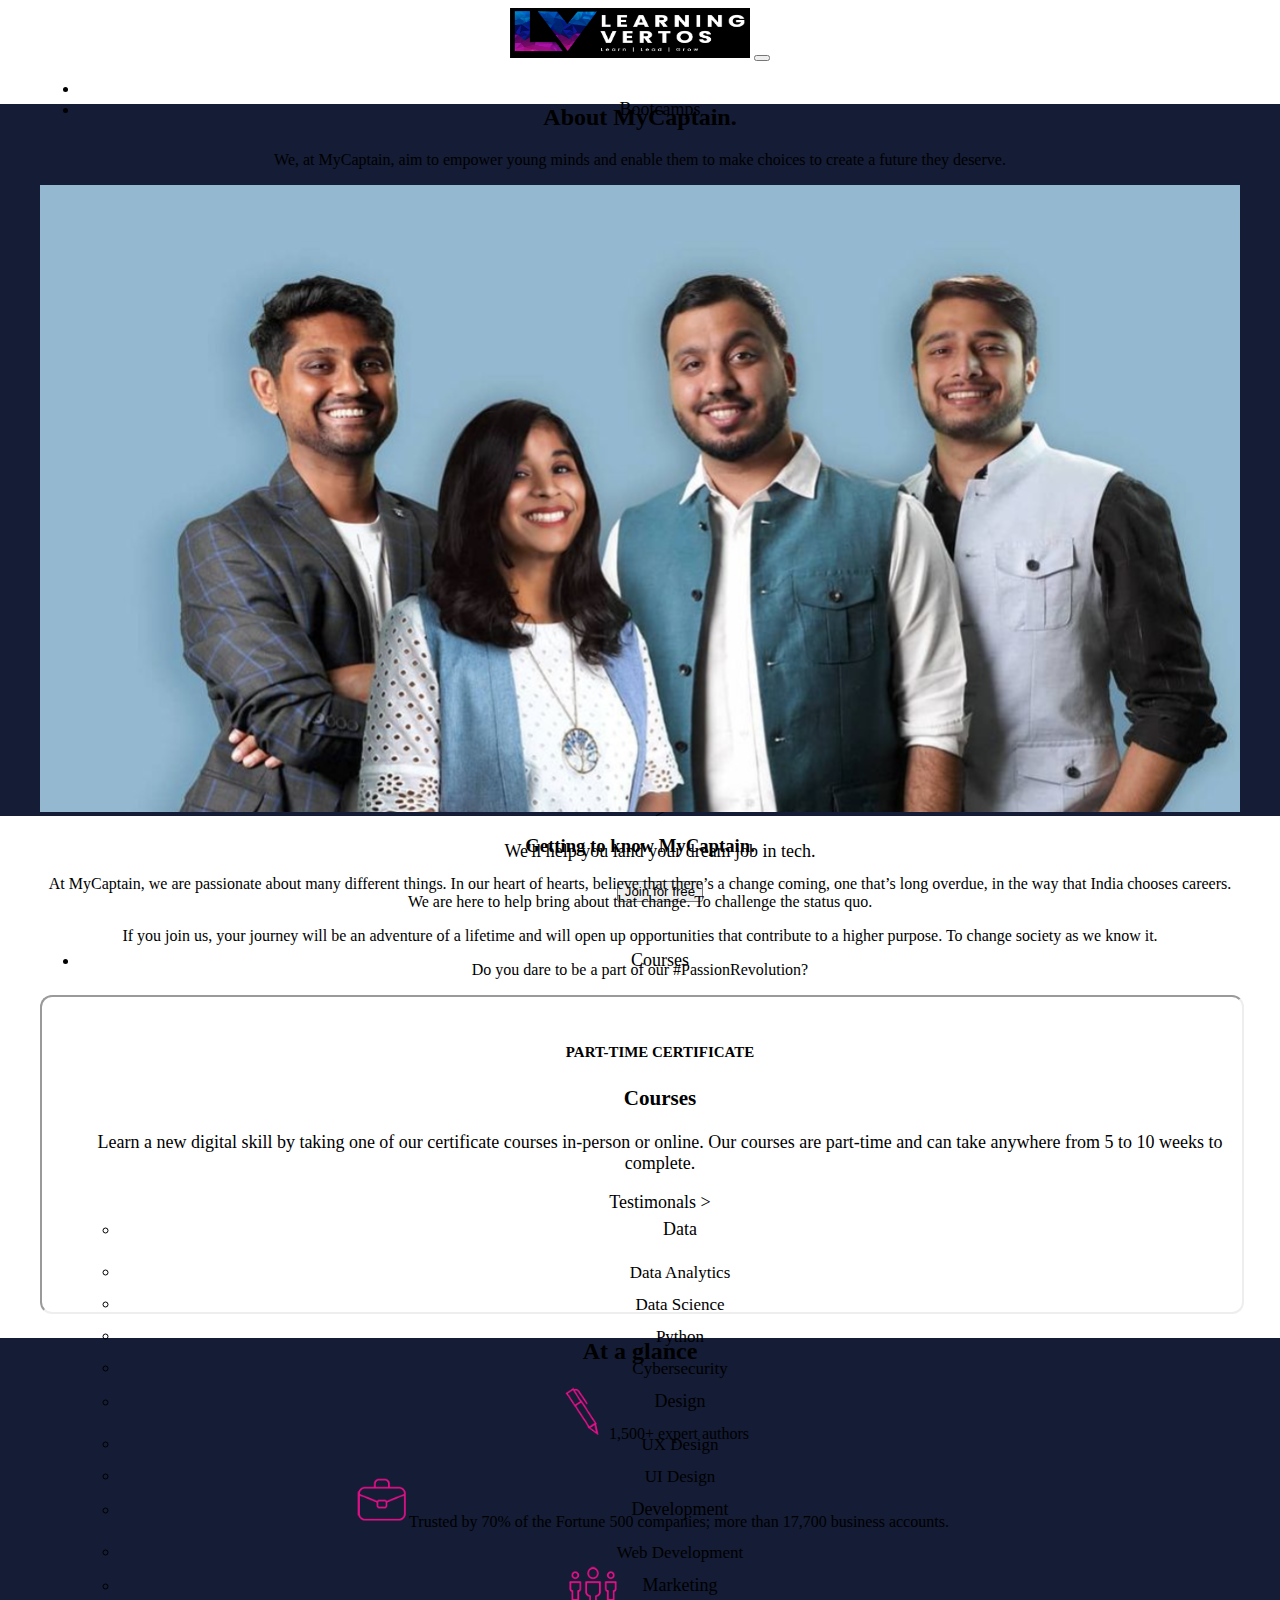
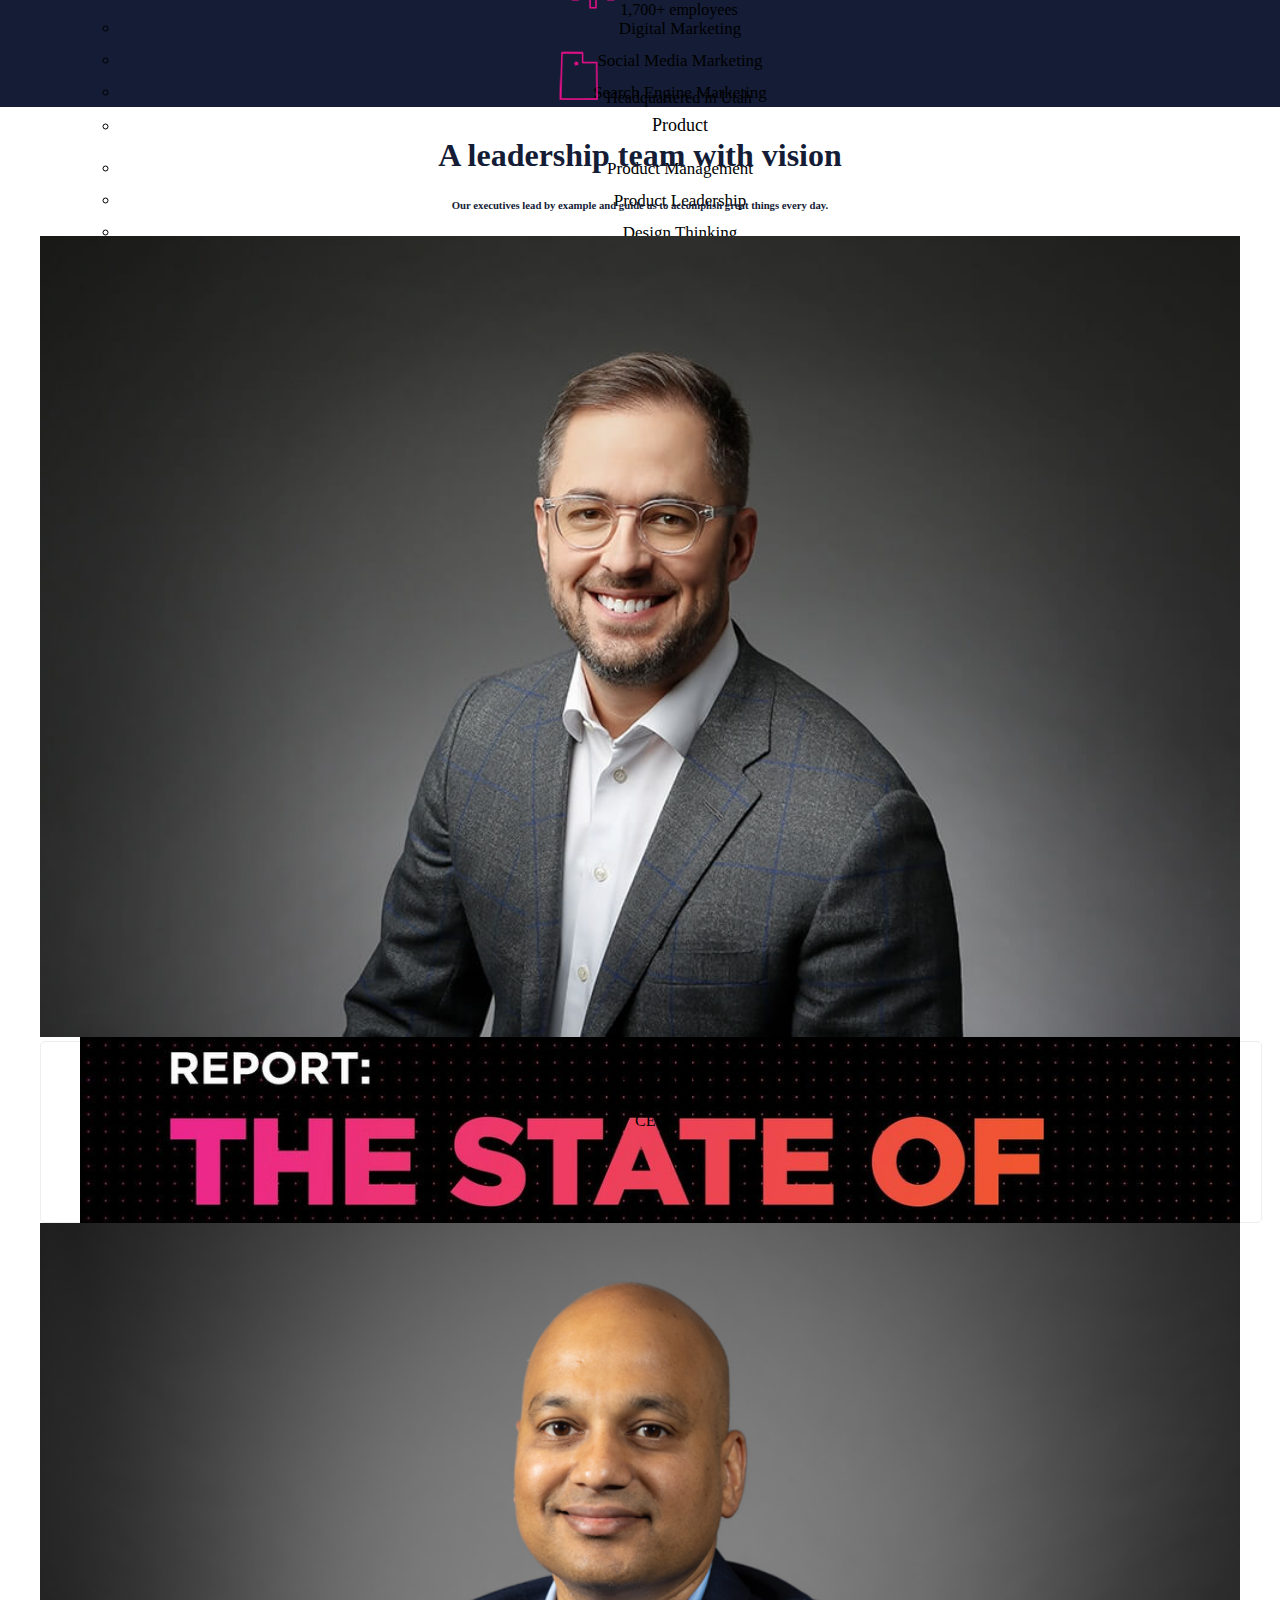
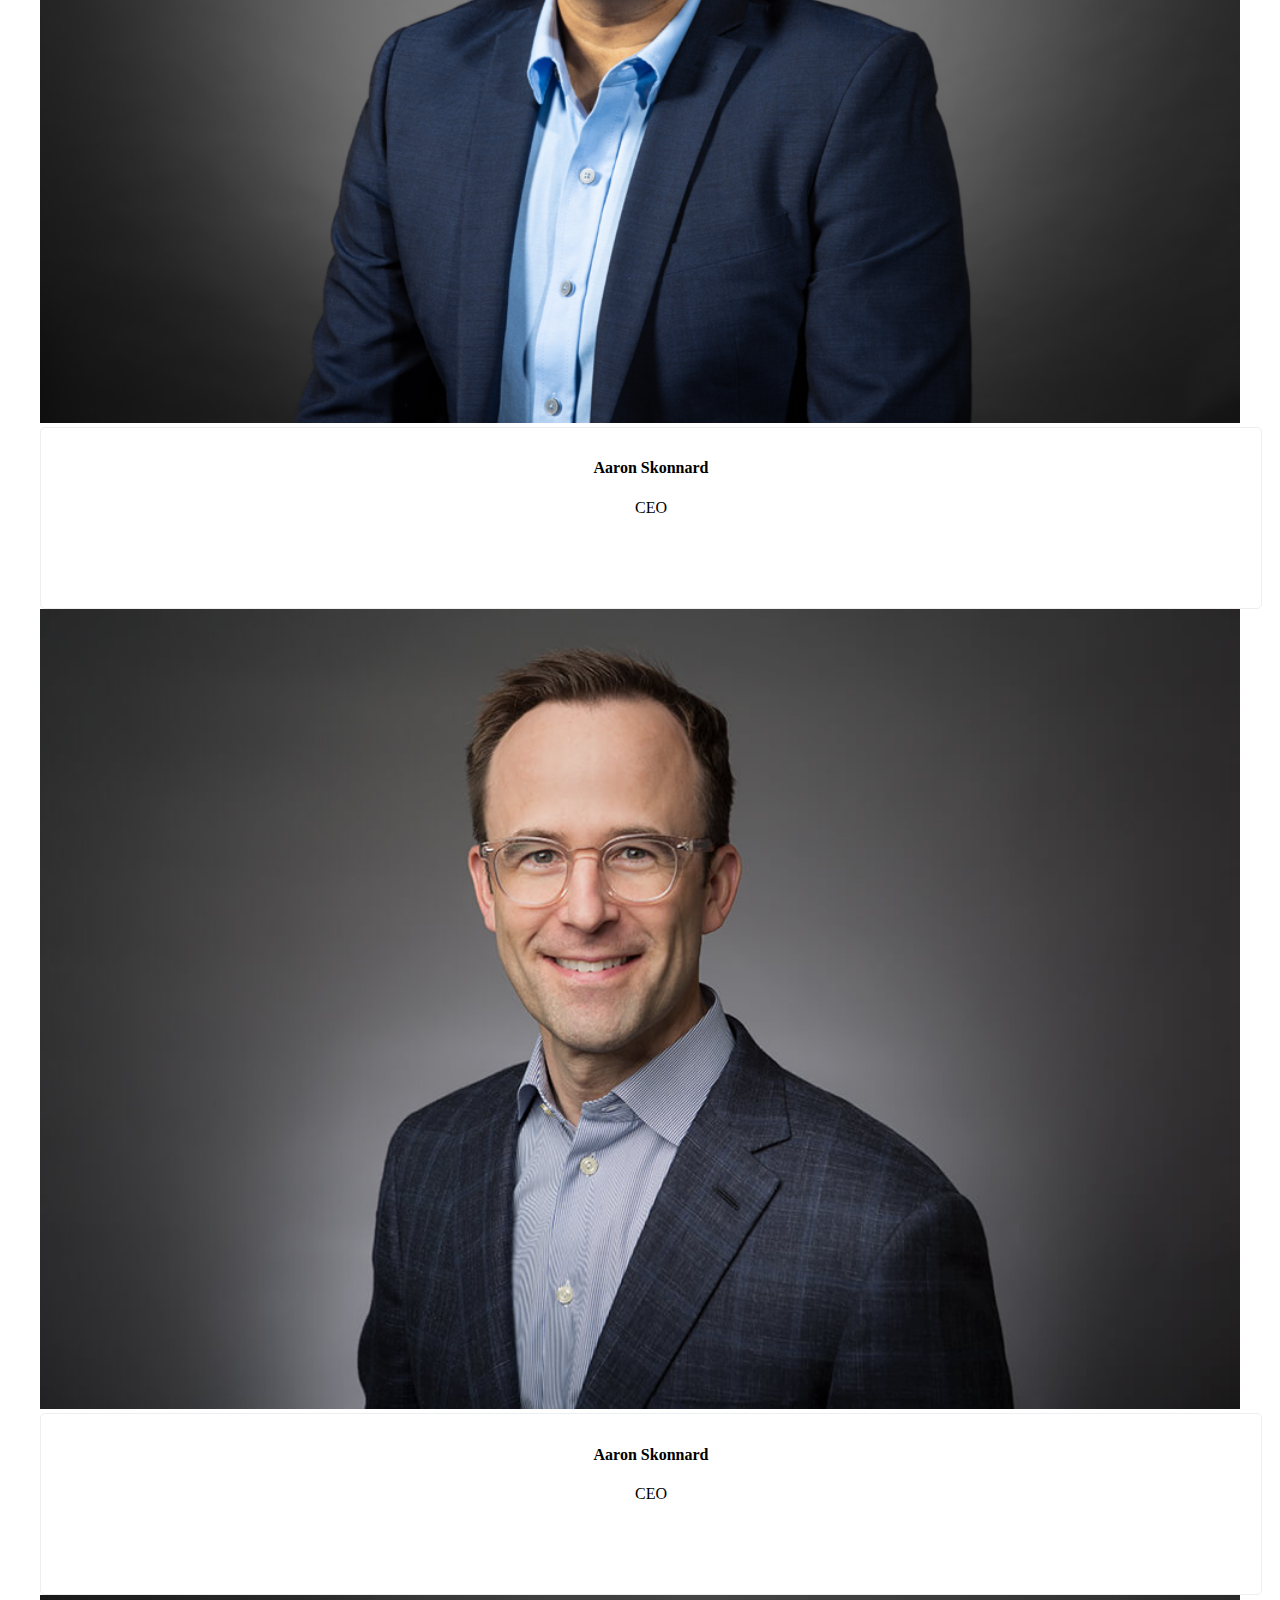
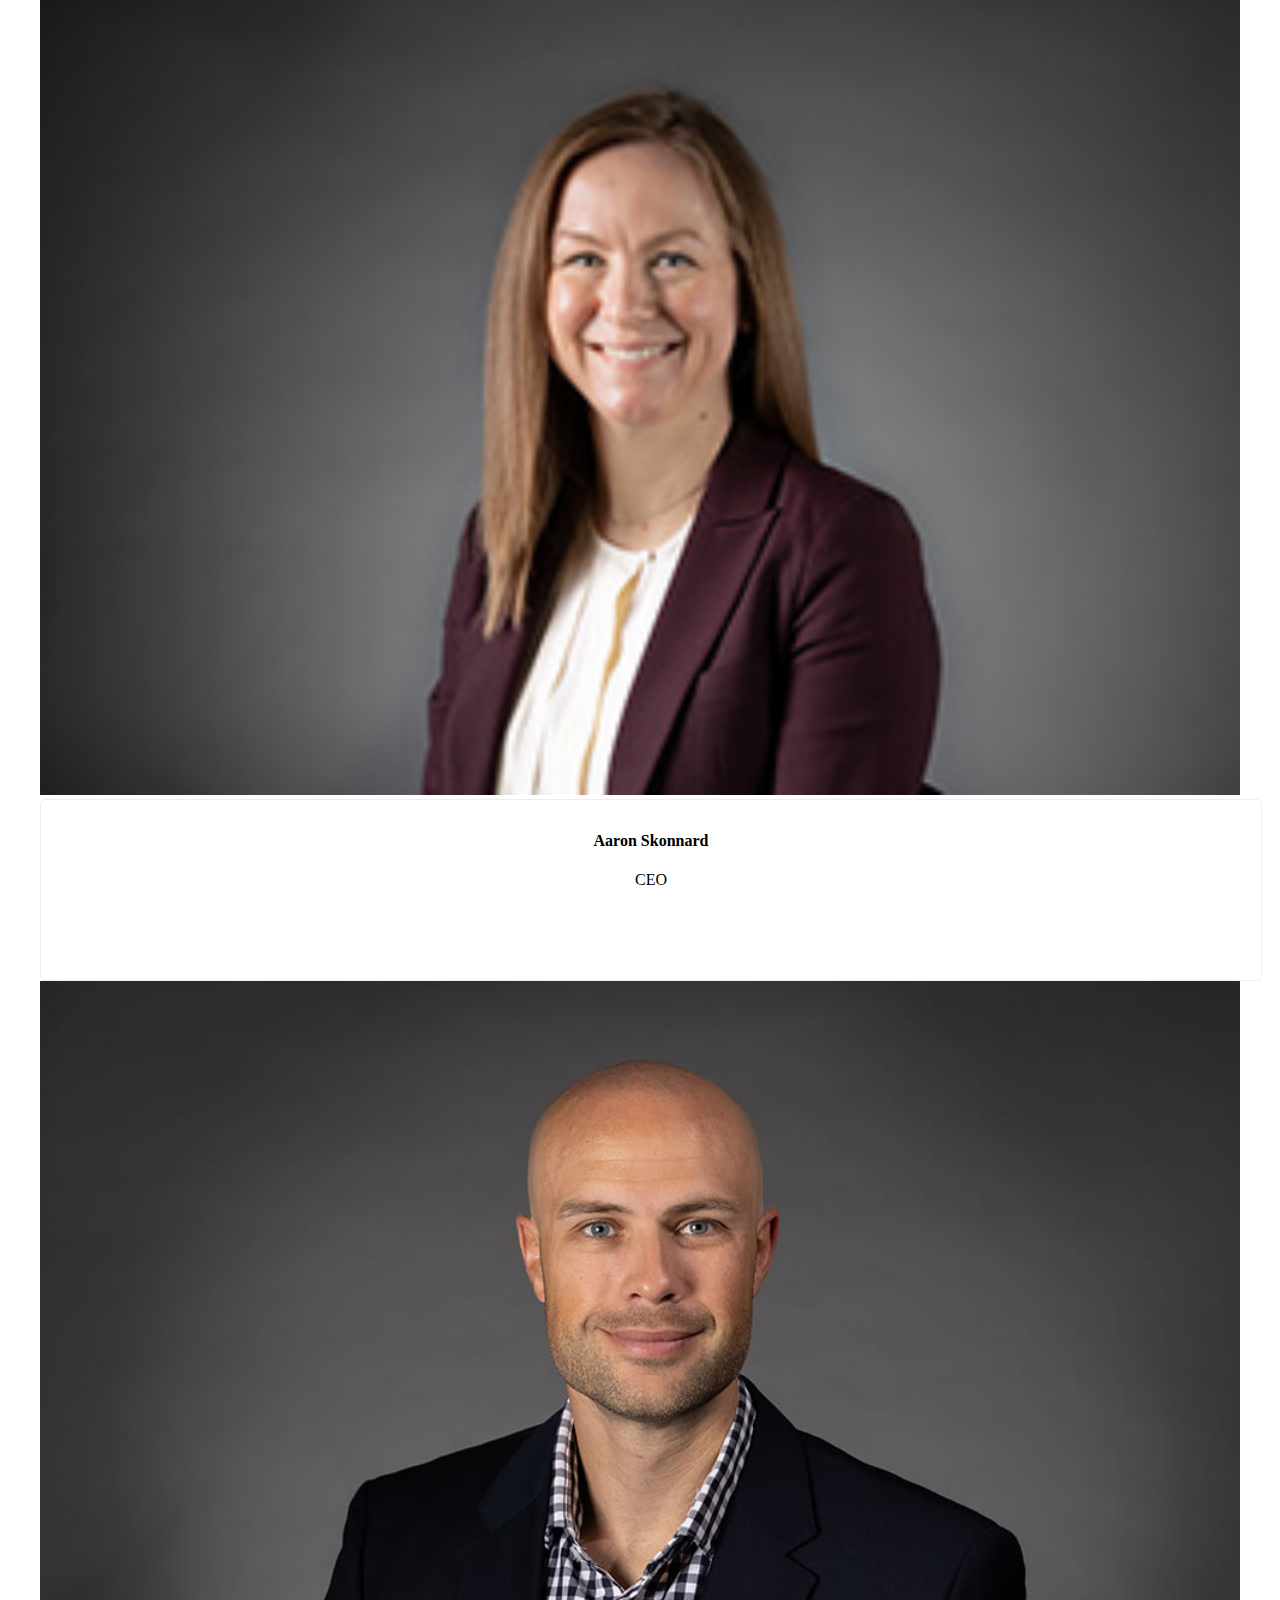
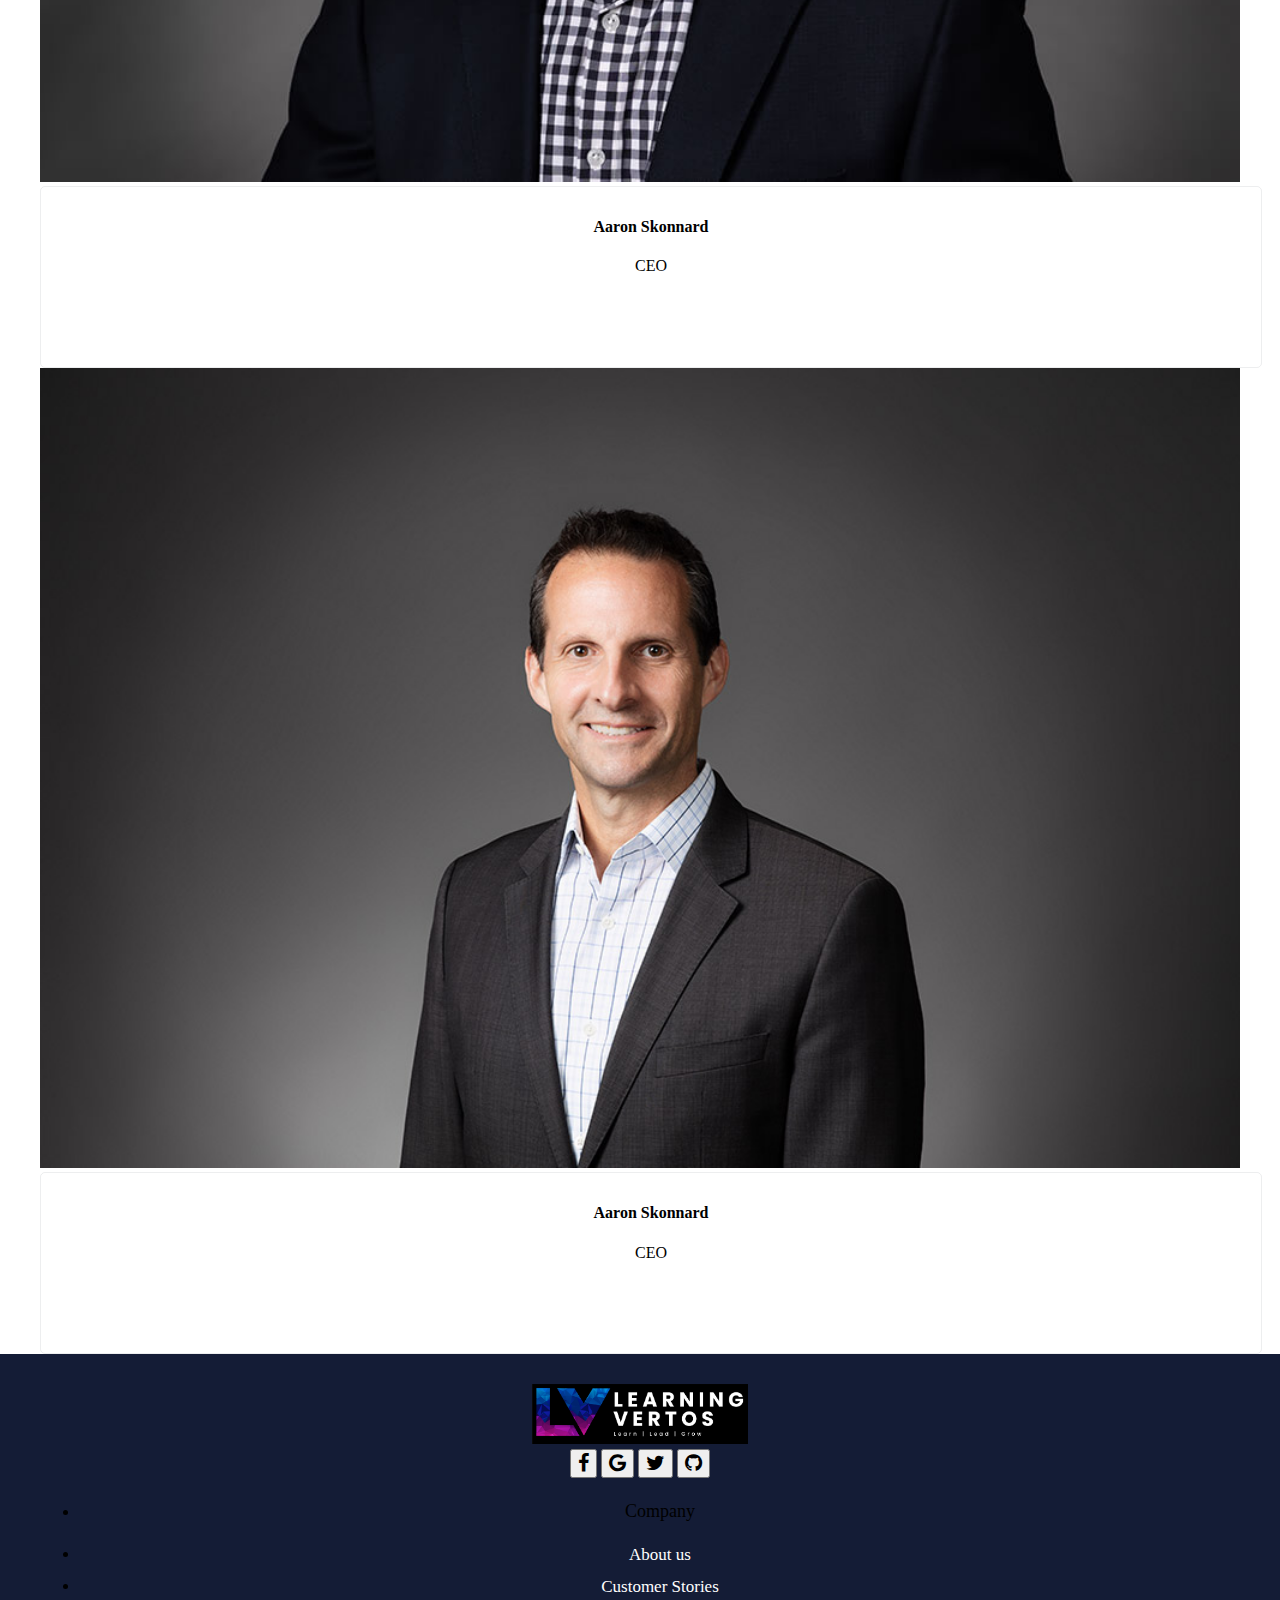
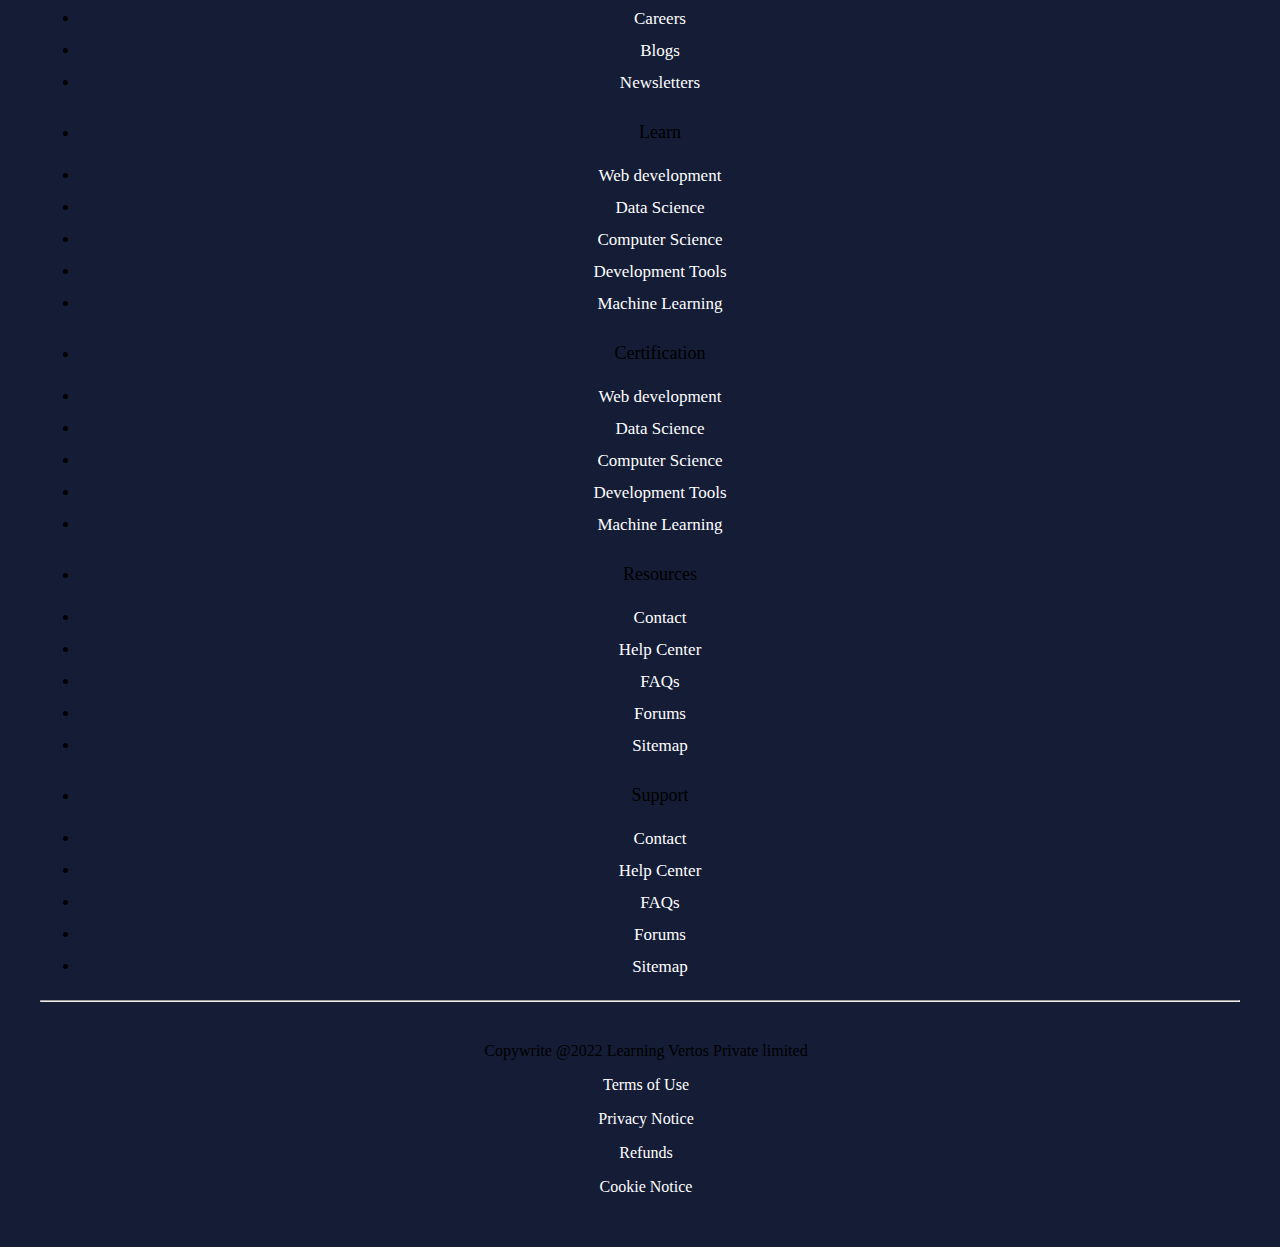
==== commit 5ff3515e: "changes in header and footer" ====
--- a/aboutus.html
+++ b/aboutus.html
@@ -17,10 +17,10 @@
 
 <body class="">
   <section class="shadow-sm sticky-top bg-white">
-    <div id="header">
-    <nav class="navbar navbar-expand-lg navbar-light bg-white ">
+    <div id="header" class="d-flex align-items-center justify-content-center" style="height: 76px;">
+    <nav class="navbar navbar-expand-lg navbar-light bg-white flex-fill">
       <div class="container-fluid">
-        <img src="images/Learning-Vertos-logo-White.jpg" id="logo" width="200px" height="60px">
+        <img src="images/Learning-Vertos-logo-White.jpg" id="logo" width="240px" height="50px">
         <button class="navbar-toggler" type="button" data-bs-toggle="offcanvas" data-bs-target="#navbarSupportedContent" aria-controls="navbarSupportedContent" aria-expanded="false" aria-label="Toggle navigation">
           <span class="navbar-toggler-icon"></span>
         </button>
@@ -33,7 +33,7 @@
               <a class="nav-link dropdown-toggle mx-2" href="#" id="navbarDropdown" role="button" data-bs-toggle="dropdown" aria-expanded="false">
                 Bootcamps
               </a>
-              <div class="container-fluid dropdown-menu drop" aria-labelledby="navbarDropdown">
+              <div class="container-fluid dropdown-menu drop shadow" aria-labelledby="navbarDropdown">
                 <ul class="mbcontent">
                   <li><a class="dropdown-item" href="#">Datascience Bootcamp</a></li>
                   <li><a class="dropdown-item" href="#">Web development Bootcamp</a></li>
@@ -97,7 +97,7 @@
               <a class="nav-link dropdown-toggle mx-2" href="#" id="navbarDropdown" role="button" data-bs-toggle="dropdown" aria-expanded="false">
                 Courses
               </a>
-              <div class="container-fluid dropdown-menu drop" aria-labelledby="navbarDropdown">
+              <div class="container-fluid dropdown-menu shadow drop" aria-labelledby="navbarDropdown">
                 <ul class="mbcontent">
                   <li><a class="dropdown-item" href="#">Data</a></li>
                   <li><a class="dropdown-item" href="#">Development</a></li>
@@ -154,7 +154,7 @@
               <a class="nav-link dropdown-toggle mx-2" href="#" id="navbarDropdown" role="button" data-bs-toggle="dropdown" aria-expanded="false">
                 Resourses
               </a>
-              <div class="container-fluid dropdown-menu drop" aria-labelledby="navbarDropdown">
+              <div class="container-fluid dropdown-menu shadow drop" aria-labelledby="navbarDropdown">
                 <ul class="mbcontent">
                   <li><a class="dropdown-item" href="#">Learn</a></li>
                   <li><a class="dropdown-item" href="#">Connect</a></li>
@@ -330,9 +330,9 @@
     <div class="footer-section" style="padding-top: 30px; font-size: 17px; ">
       <div class="container-fluid">
         <div class="d-flex foot flex-row flex-wrap justify-content-center">
-          <div class="ms-md-2 me-3 flex-fill">
+          <div class="ms-md-2 me-3 mb-1 flex-fill">
             <img src="images/Learning-Vertos-logo-White.jpg" alt="" width="auto" height="60px">
-            <div class="mt-3">
+            <div class="mt-4">
               <button type="button" class="btn btn-light rounded-circle btn-floating mx-1" style="font-size: 20px;">
               <i class="fa fa-facebook-f"></i>
             </button>
--- a/css/navbar.css
+++ b/css/navbar.css
@@ -61,6 +61,12 @@
 .drop{
   padding-top: 48px;
   padding-bottom:48px;
+  top: 70px !important;
+}
+@media screen and (max-width:991px) {
+  .nav-item .shadow {
+    box-shadow: none !important;
+}
 }
 @media screen and (max-width:990px){
   .navbar-nav .nav-item:hover{
@@ -121,13 +127,17 @@
   padding-top: 10px;
 }
 #footer a{
-    text-decoration: none;
-    color: white;
+  text-decoration: none;
+  color: white;
+}
+#footer hr{
+  color: white;
 }
 .list-unstyled .Learn{
   font-size: 18px !important;
   margin-bottom: 12px;
 }
 .list-unstyled li{
-  font-size: 15px;
+  font-size: 17px;
+  line-height: 32px;
 }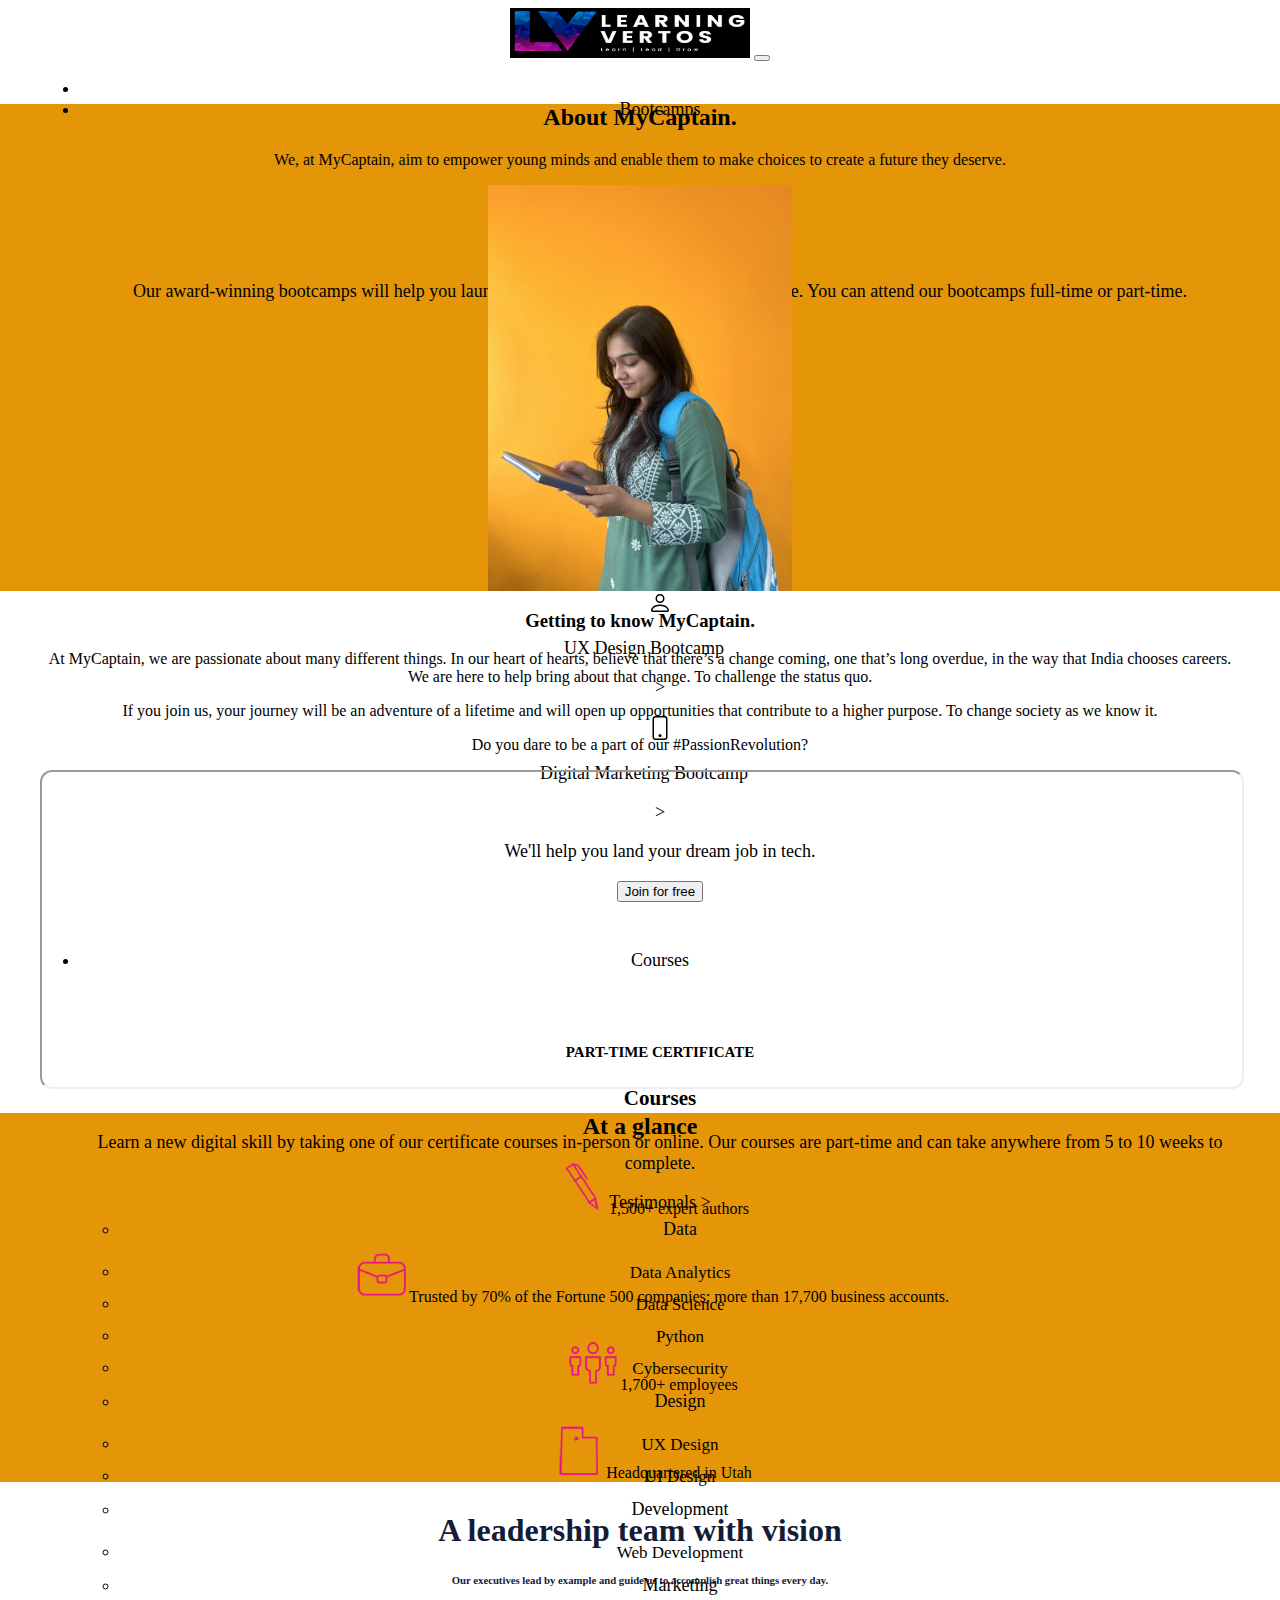
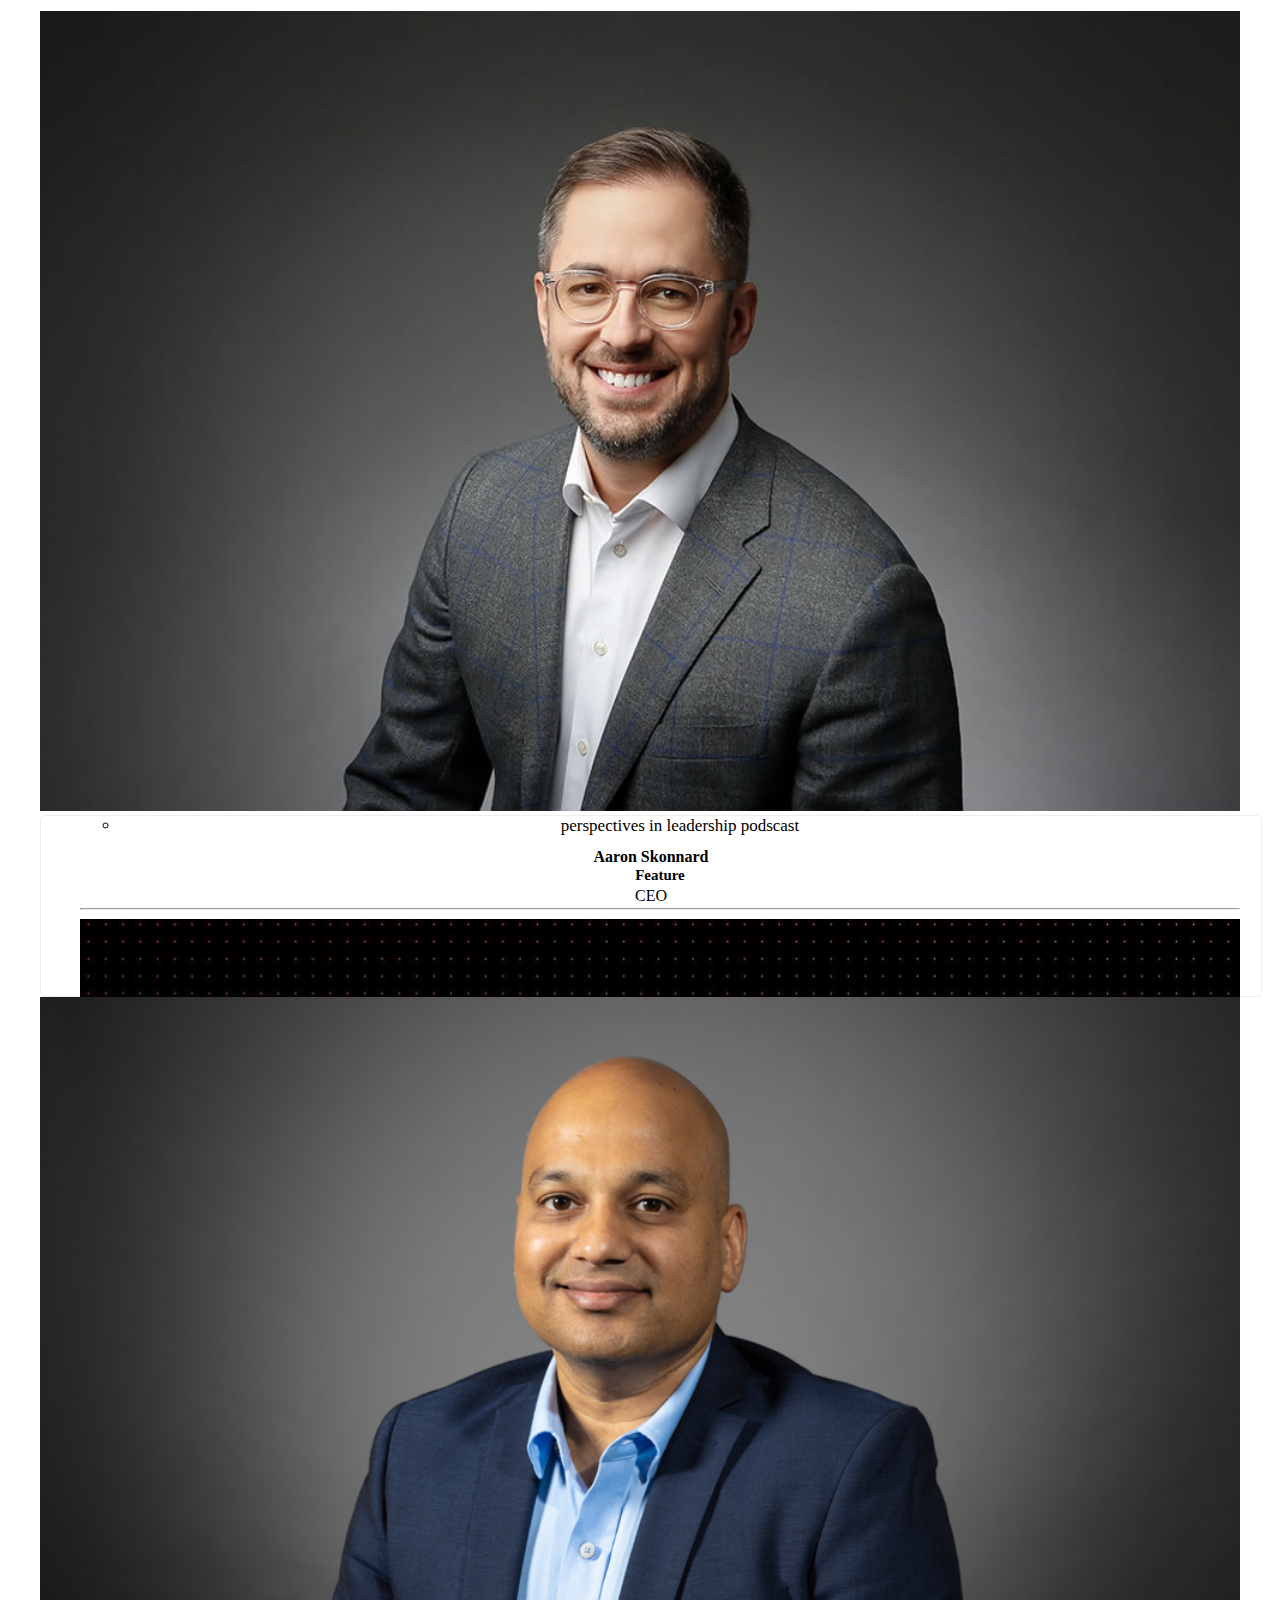
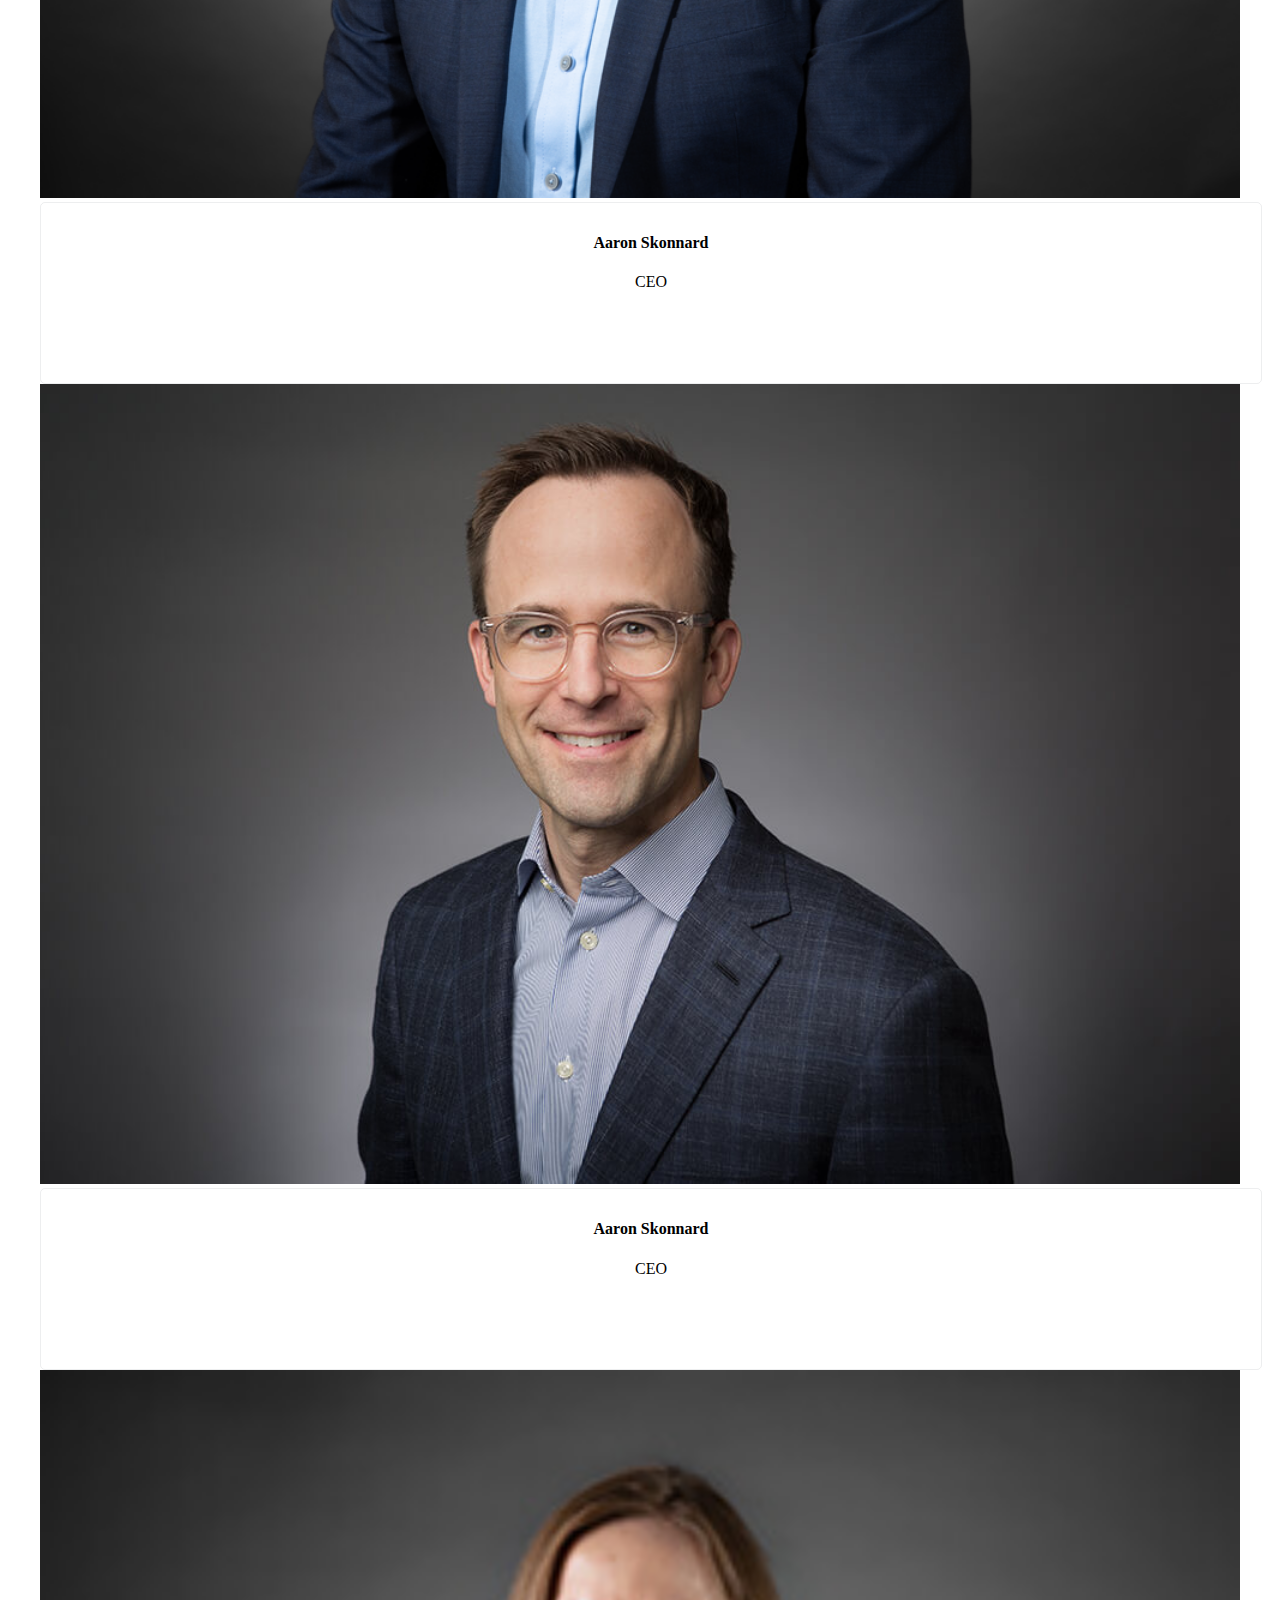
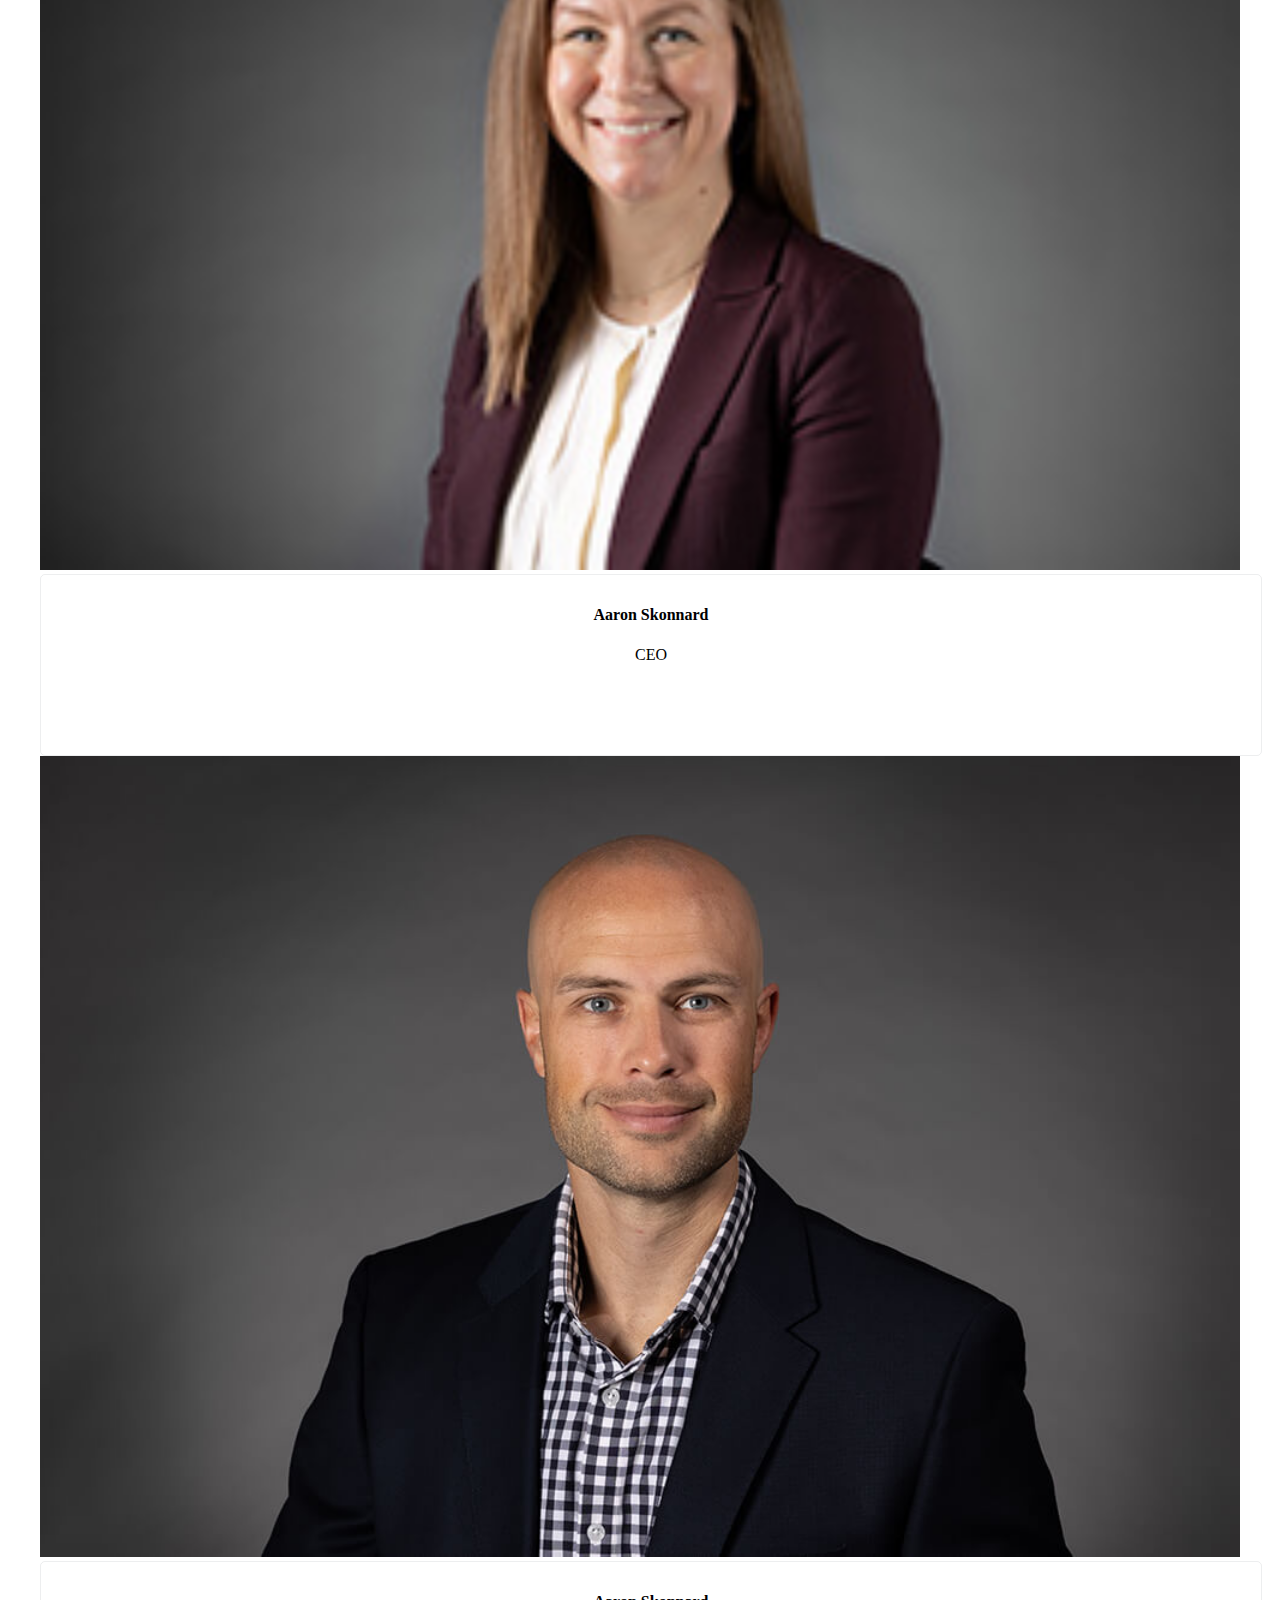
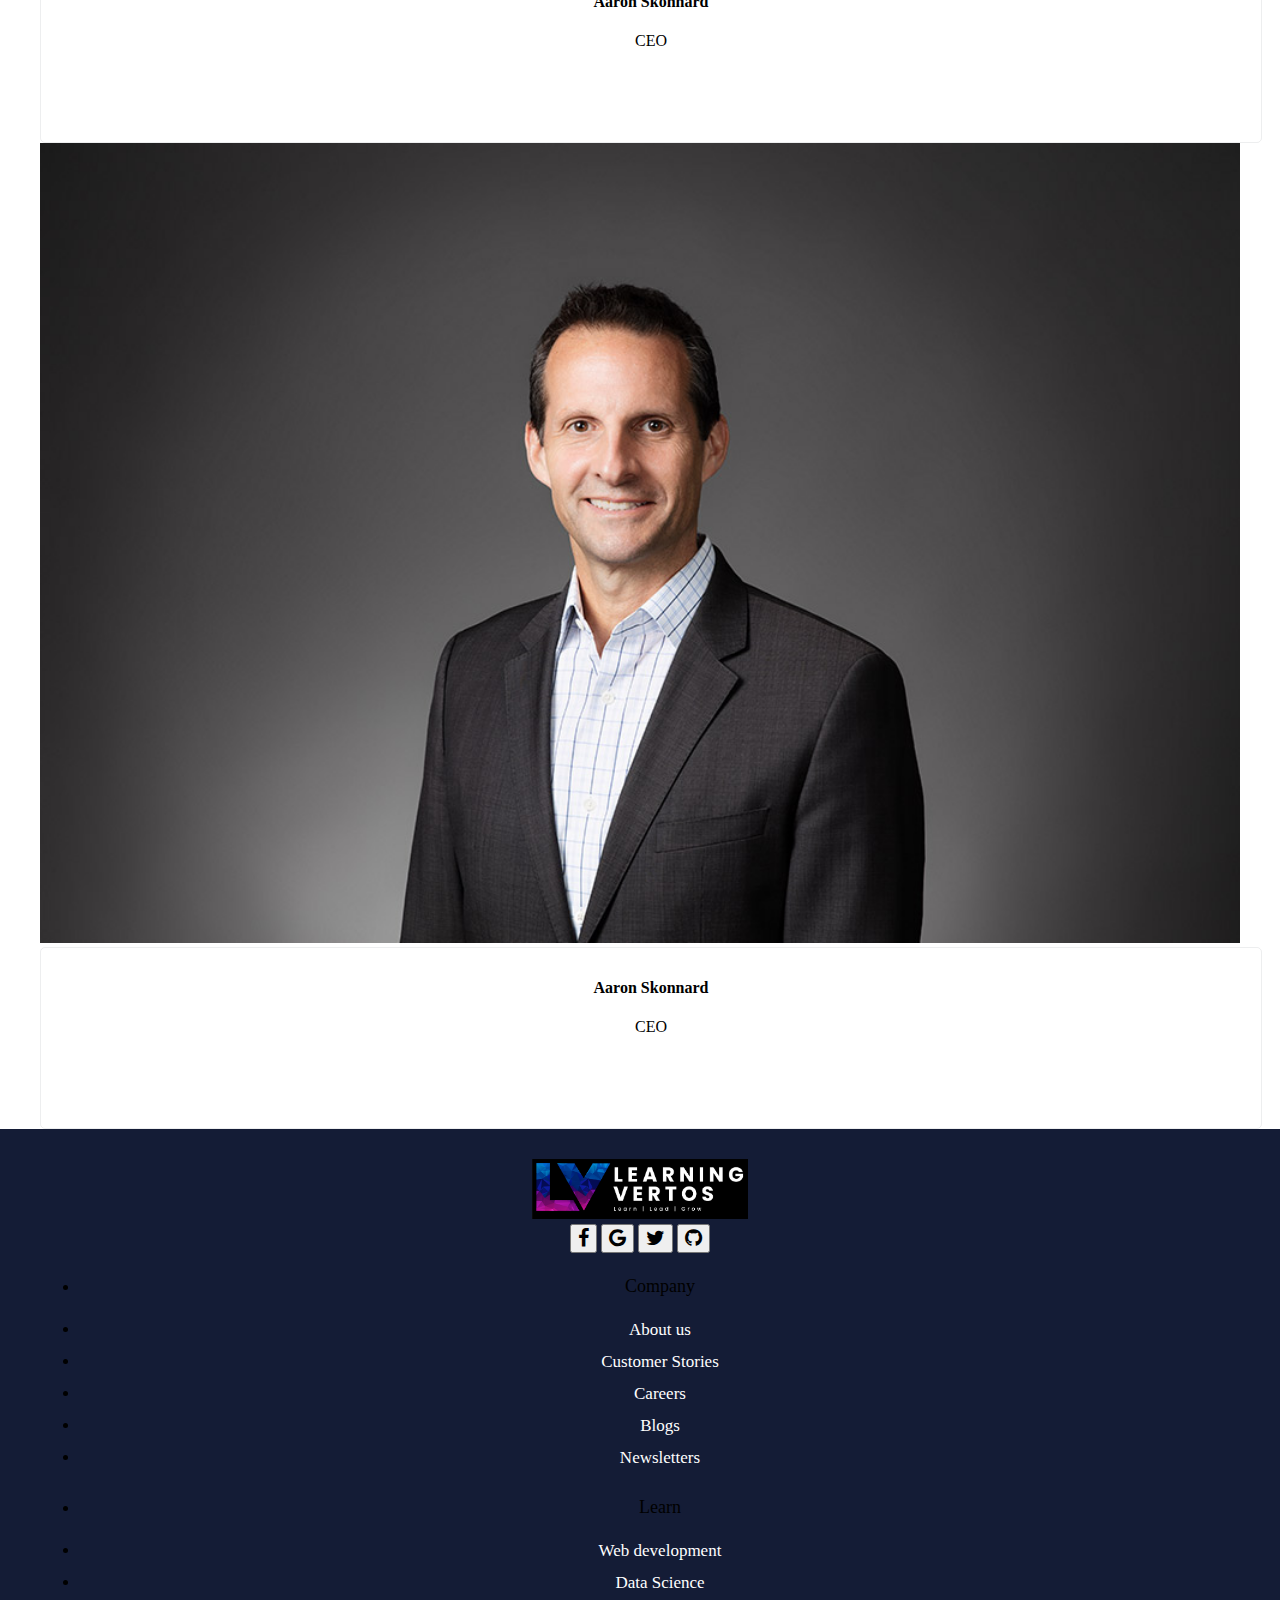
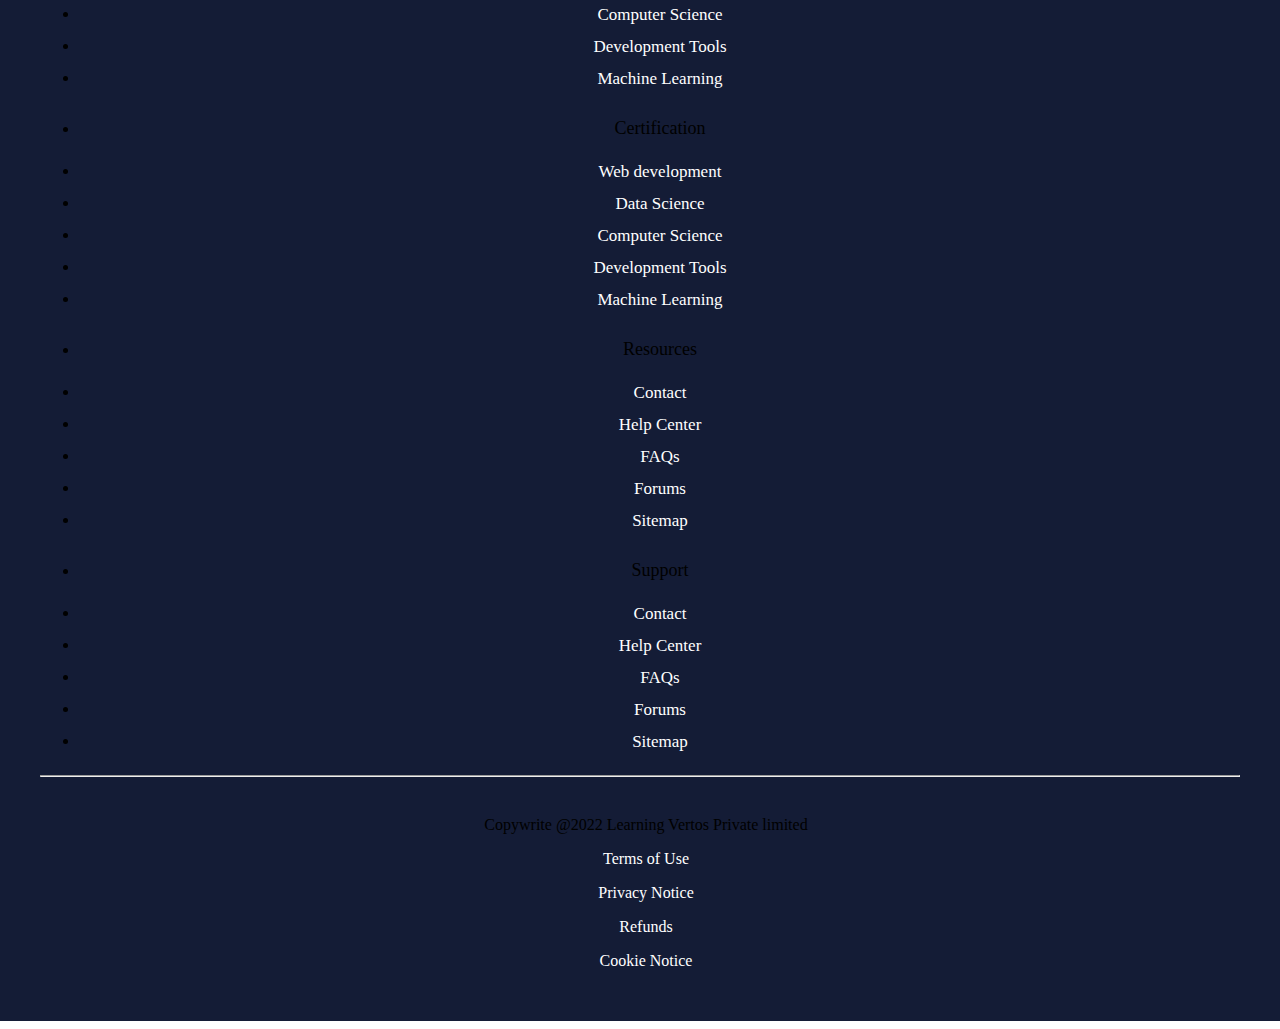
==== commit b48d7d27: "added pricing page" ====
--- a/aboutus.html
+++ b/aboutus.html
@@ -195,7 +195,7 @@
               </div>
             </li>
             <li class="nav-item">
-              <a class="nav-link active mx-2" href="#">Pricing</a>
+              <a class="nav-link active mx-2" href="pricing.html">Pricing</a>
             </li>
             <li>
               <form class="d-flex signbt">
@@ -219,8 +219,8 @@
                     <p>We, at MyCaptain, aim to empower young minds and enable them to make choices to create a future they deserve.</p>
                     </div>
                 </div>
-                <div class="col-md-8">
-                    <img src="images/about-banner-img.svg" alt="" sizes="(max-width: 993px) 100vw, 993px" style="width: 100%;height: 100%; object-fit: contain;">
+                <div class="col-md-8" style="height: 406px;">
+                    <img src="images/about-banner-img.jpg" alt=""style="width: 100%;height: 100%; object-fit: contain;">
                 </div>
             </div>
         </div>
--- a/css/styles.css
+++ b/css/styles.css
@@ -282,7 +282,7 @@
 }
 /* about-page*/
 .about-banner{
-  background-color: #141c36;
+  background-color: #e59608;
 }
 .about1,.about2,#ourpeople{
   max-width: 1200px;
@@ -494,4 +494,35 @@
 }
 .contact-input:focus {
   border: 1px solid #55bbea;
+}
+/* pricing */
+.pricing-banner,.pricing-cards{
+  max-width: 1200px;
+}
+@media screen and (min-width: 1200px) {
+  .pricing-banner,.pricing-cards{
+      text-align: center;
+      margin-left: auto;
+      margin-right: auto;
+      justify-content: center;
+  }
+}
+.pricing-banner::before {
+  content: "";
+  background: url(../images/pricing-bg.svg) no-repeat center bottom;
+  background-size: 115%;
+  width: 100%;
+  height: 100%;
+  position: absolute;
+  bottom: 0;
+  left: 0;
+  z-index: -1;
+  opacity: .7;
+}
+.tick {
+  list-style: inside url(../images/tick.png);
+}
+.tick li{
+  margin-top: 20px;
+  font-size: 14px;
 }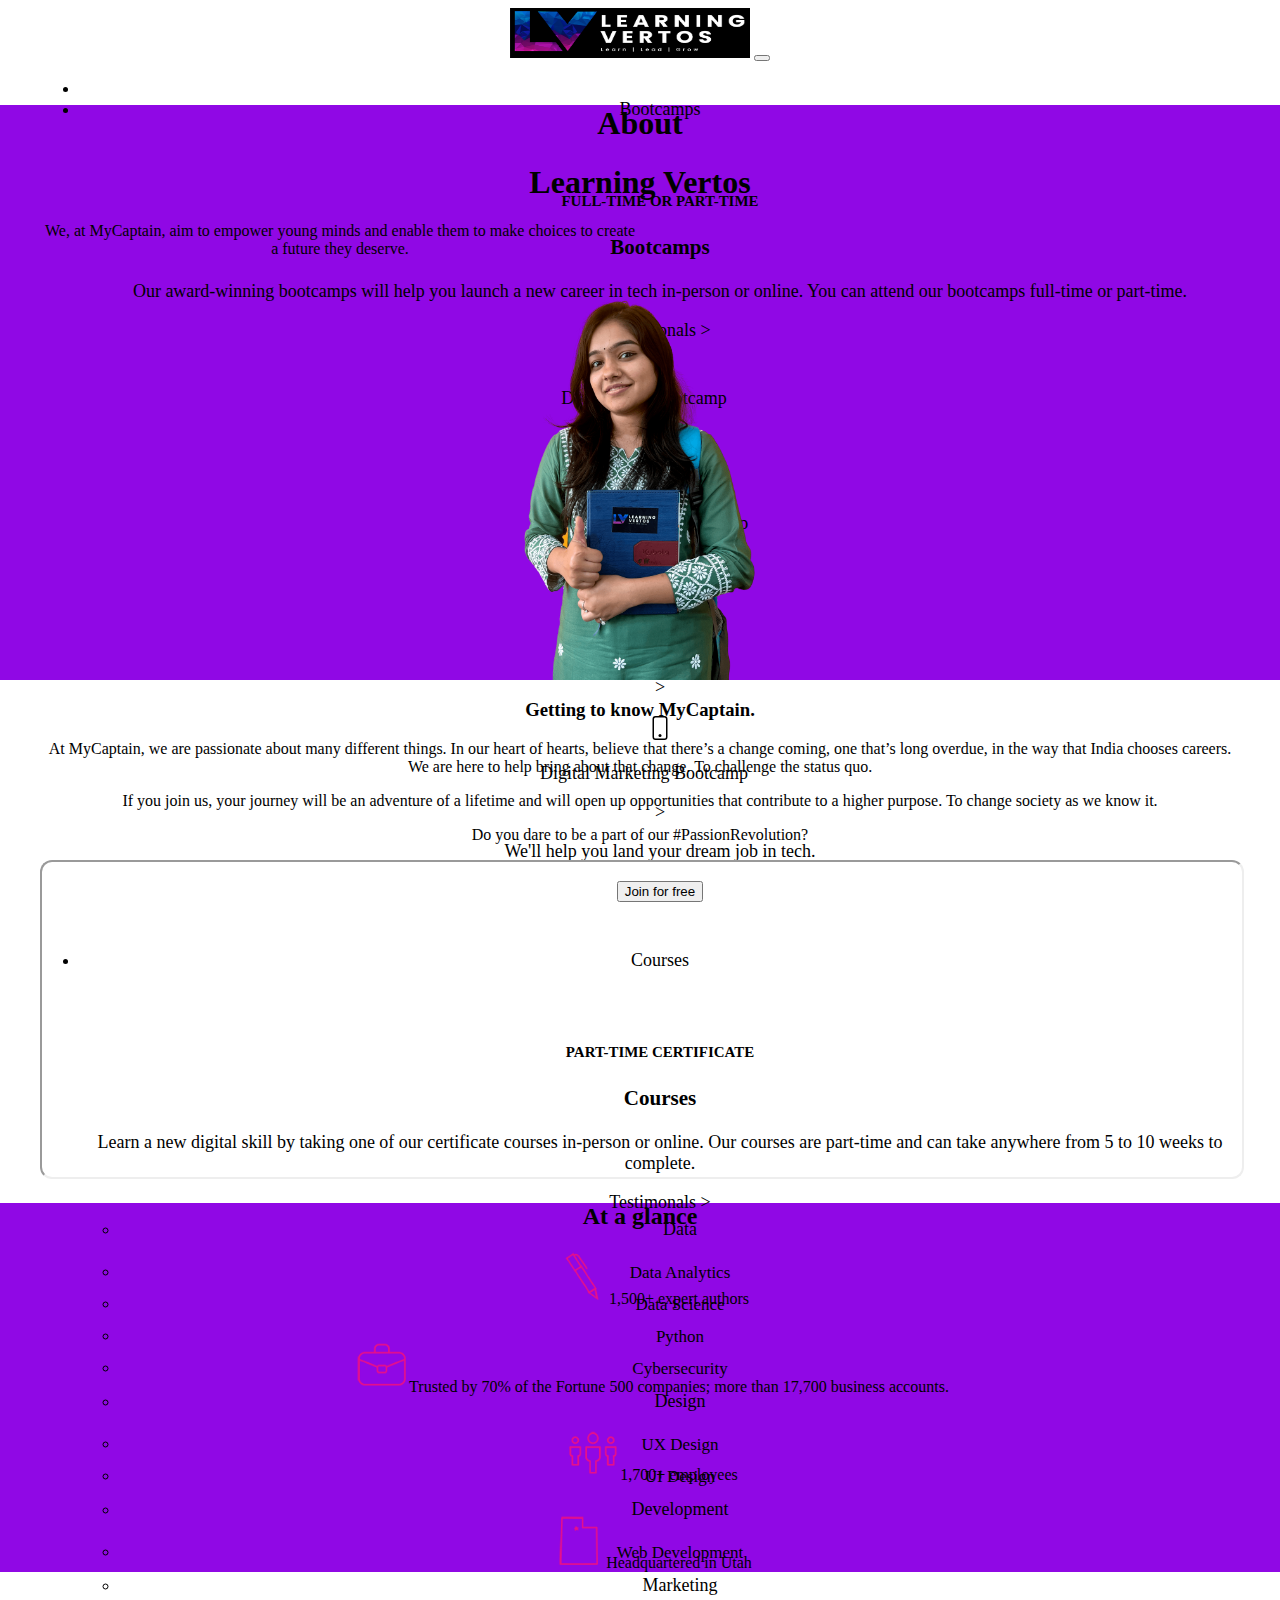
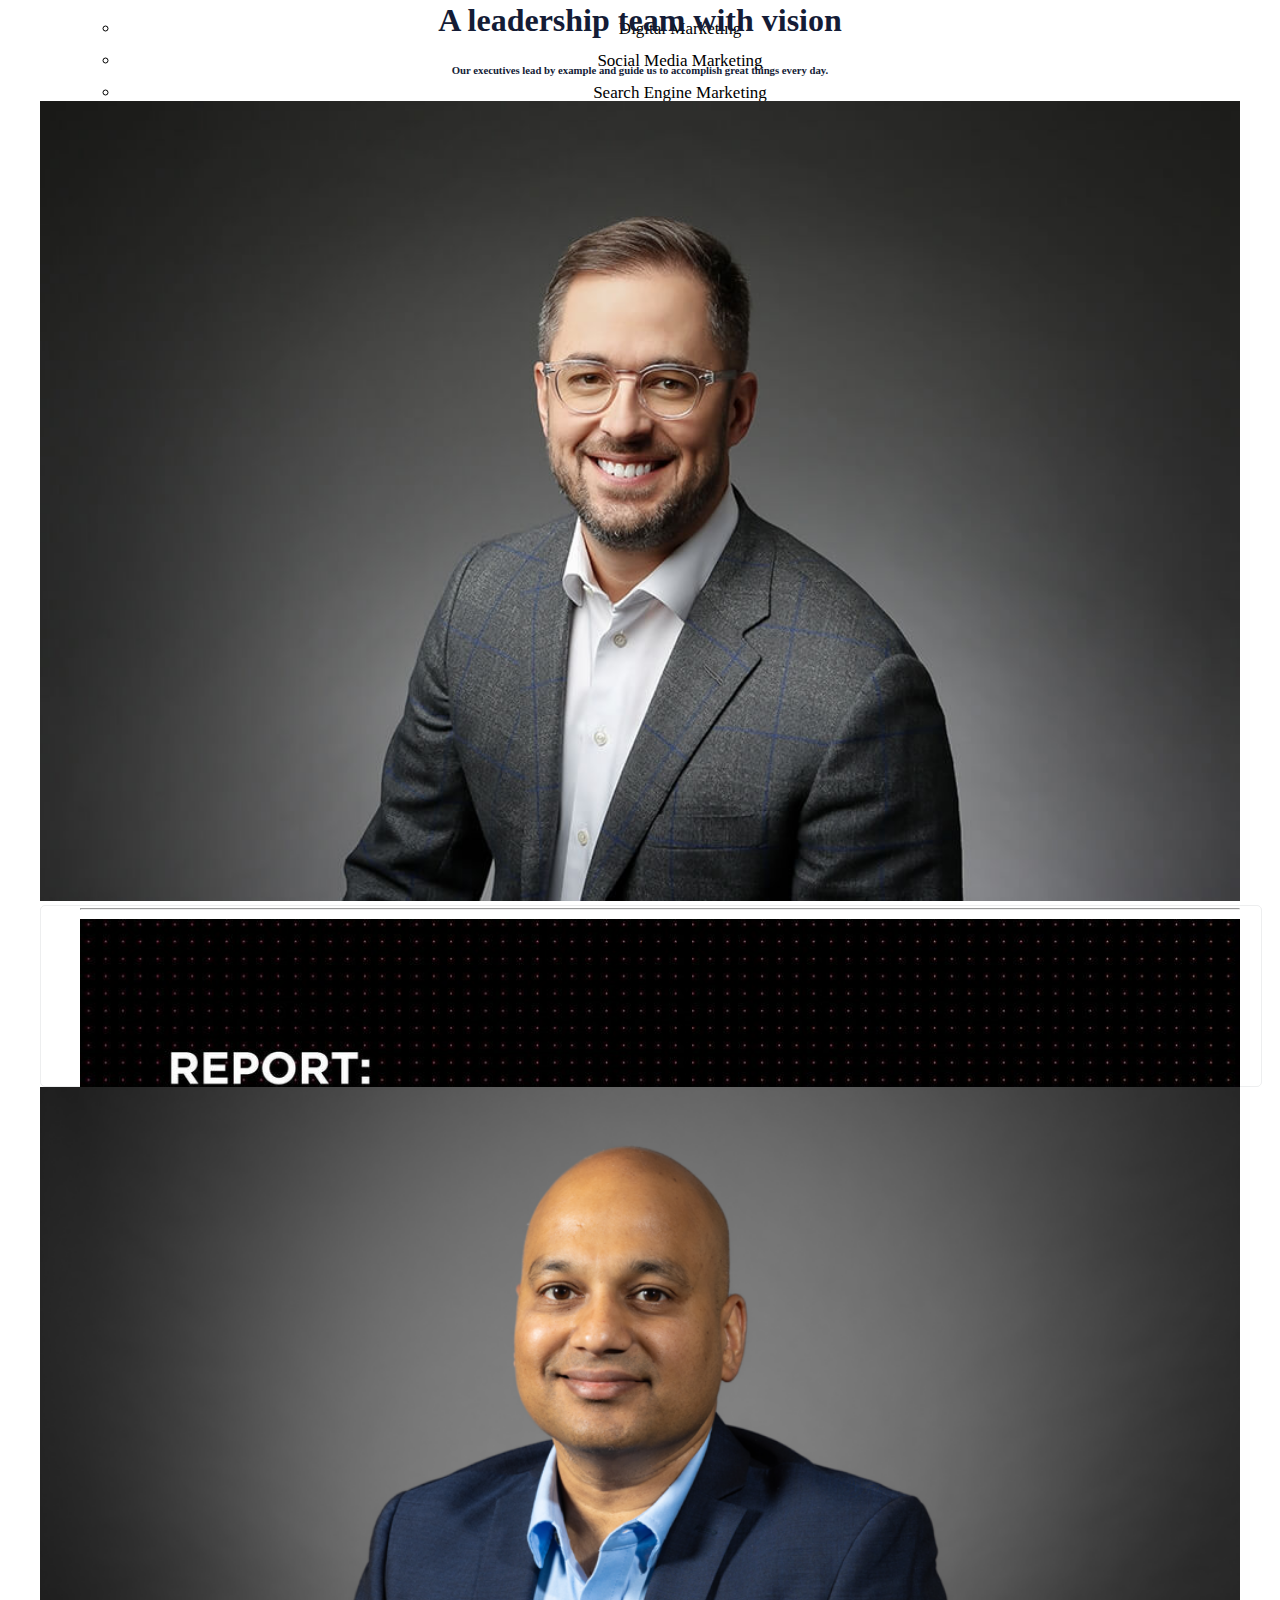
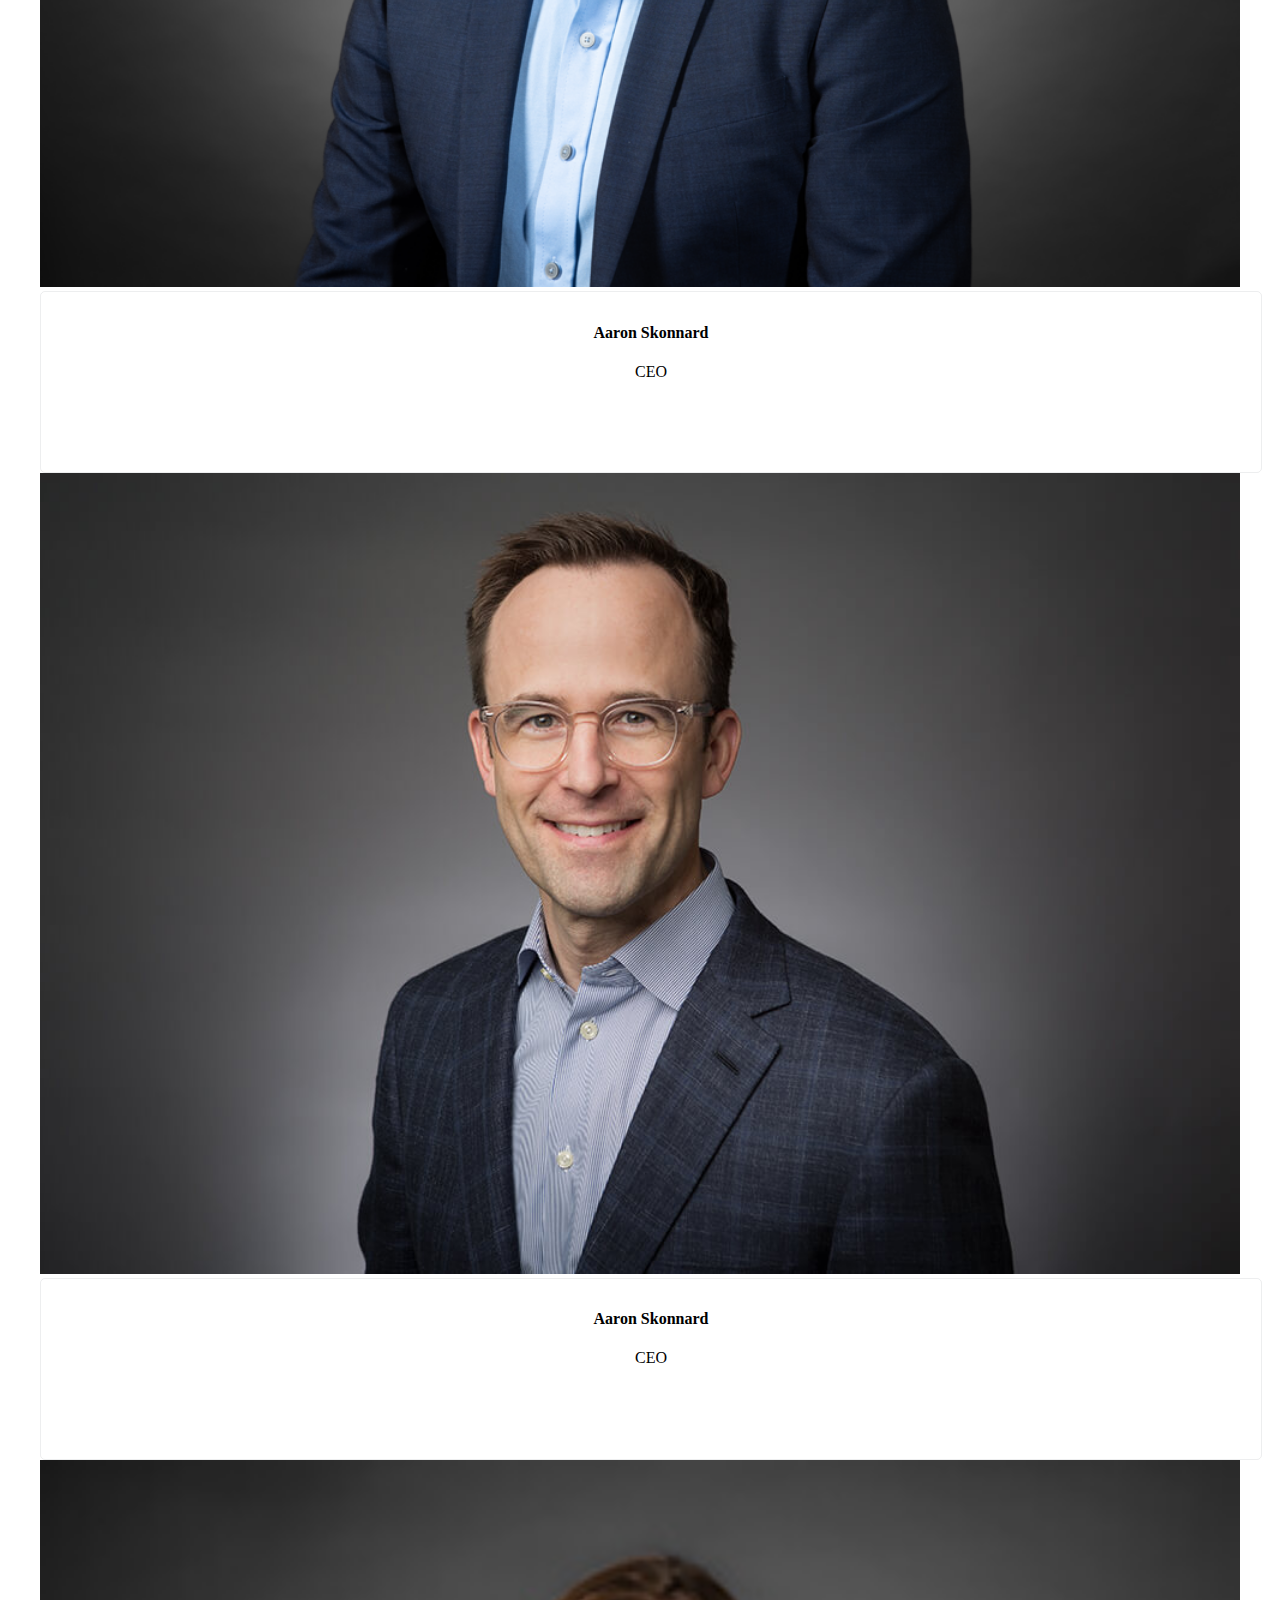
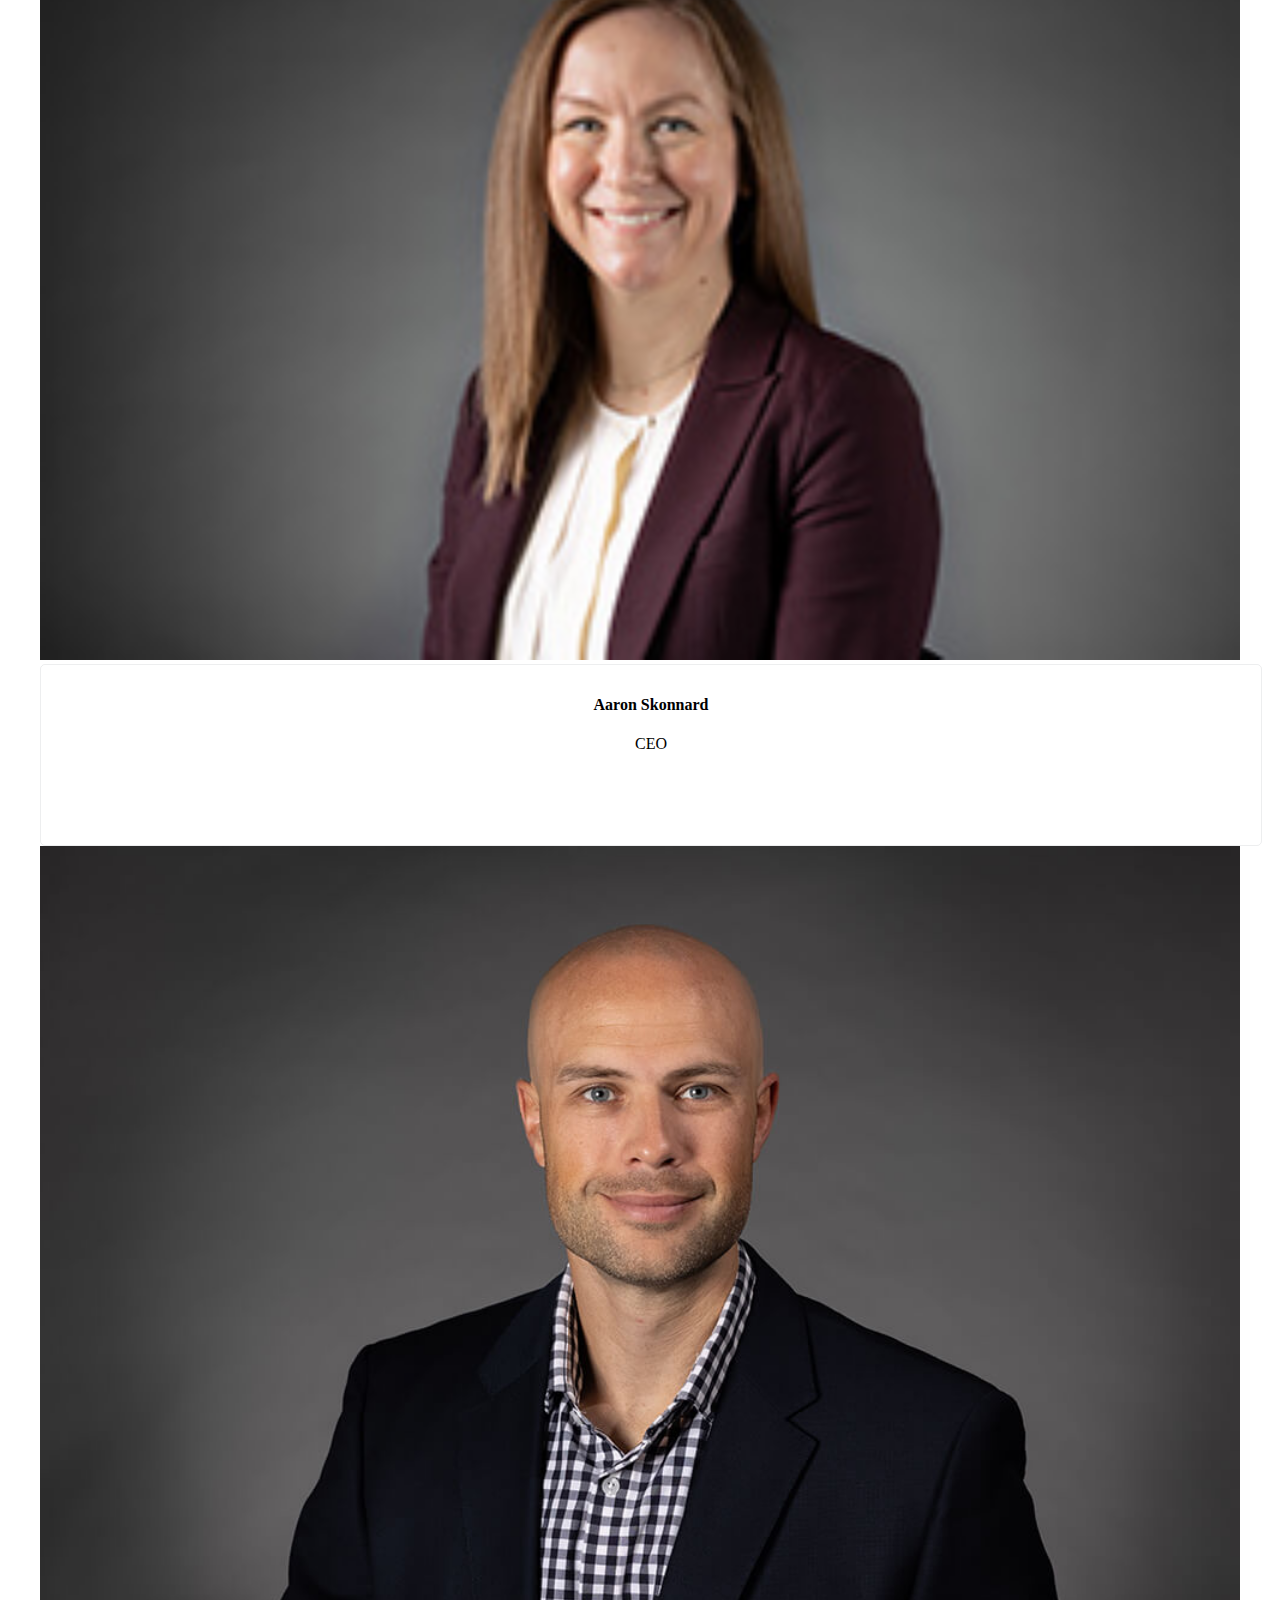
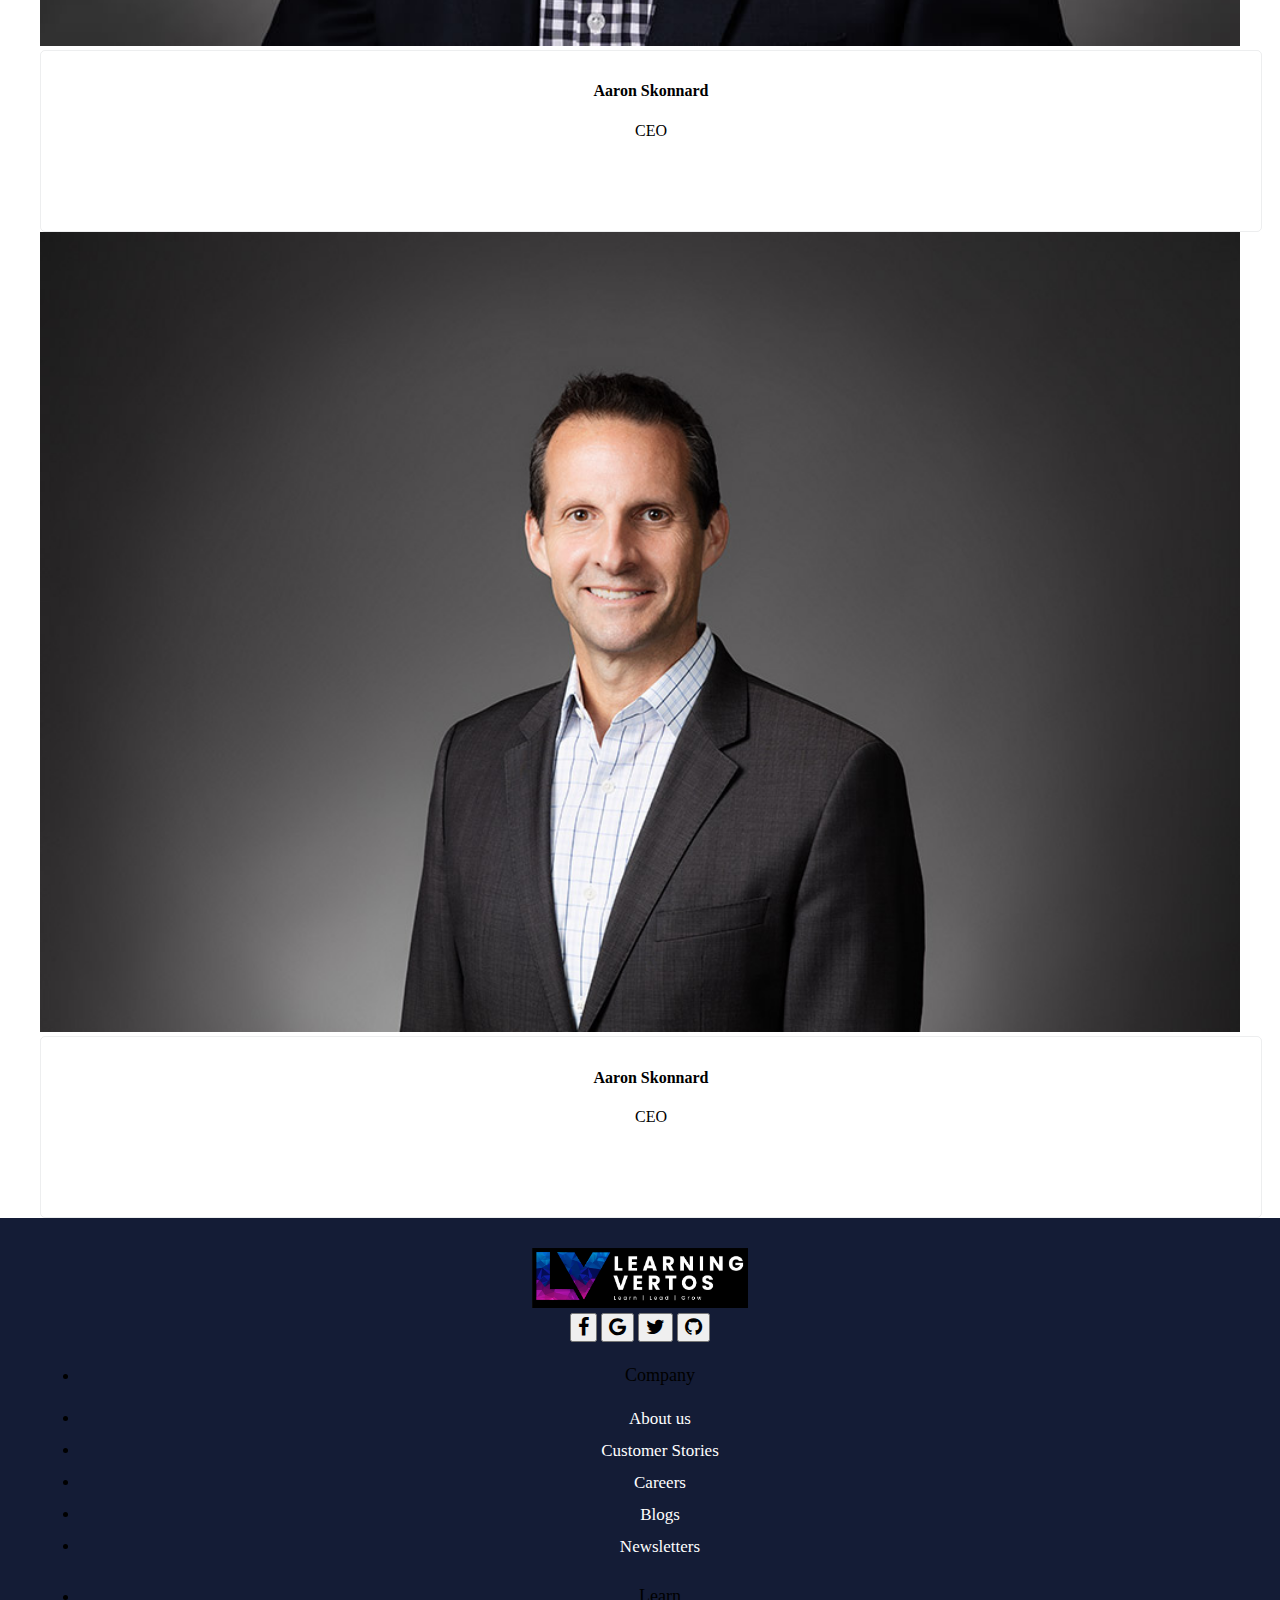
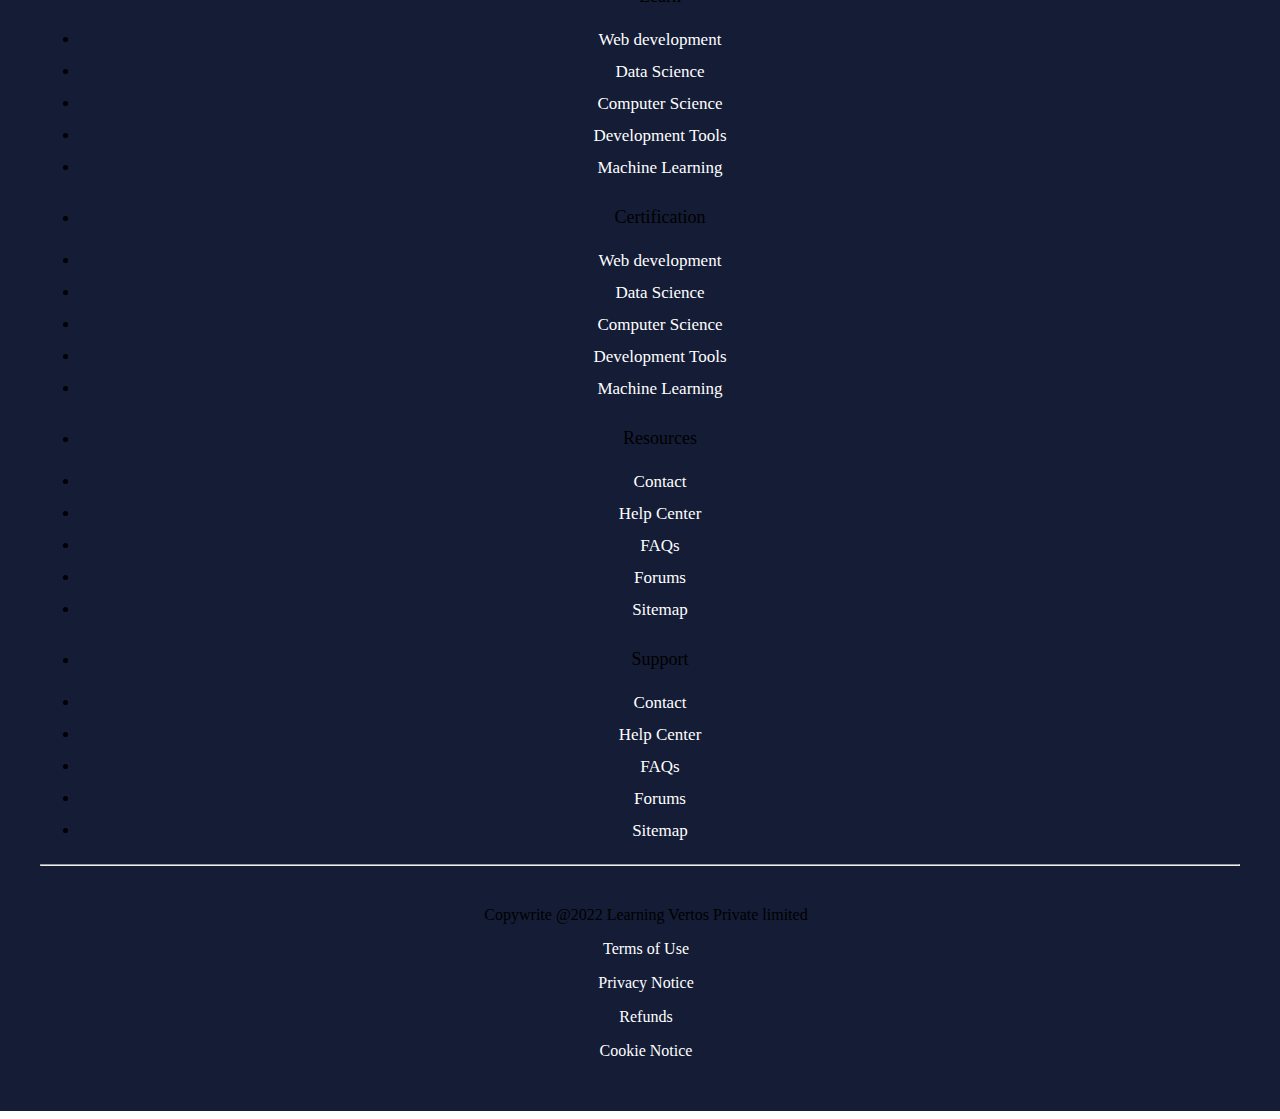
==== commit 63db6365: "made changes" ====
--- a/aboutus.html
+++ b/aboutus.html
@@ -213,14 +213,15 @@
     <div class="about1">
         <div class="container-fluid">
             <div class="row pt-3">
-                <div class="col-md-4 d-flex align-items-center justify-content-center">
-                    <div class="text-start text-white mx-2">
-                        <h2>About MyCaptain.</h2>
-                    <p>We, at MyCaptain, aim to empower young minds and enable them to make choices to create a future they deserve.</p>
-                    </div>
-                </div>
-                <div class="col-md-8" style="height: 406px;">
-                    <img src="images/about-banner-img.jpg" alt=""style="width: 100%;height: 100%; object-fit: contain;">
+                <div class="col-md-8 d-flex align-items-center justify-content-center">
+                    <div class="text-start text-white mx-2 about1-head">
+                        <h1 class="">About</h1>
+                        <h1>Learning Vertos</h1>
+                    <p style="width: 50%;">We, at MyCaptain, aim to empower young minds and enable them to make choices to create a future they deserve.</p>
+                    </div>
+                </div>
+                <div class="col-md-4 about1-img" style="height: 406px;">
+                    <img src="images/about-banner-img.png" alt=""style="width: 100%;height: 100%; object-fit: contain;">
                 </div>
             </div>
         </div>
@@ -280,42 +281,42 @@
             <h1 style="color: #141c36;">A leadership team with vision</h1>
             <h6 style="color: #141c36;" class="pb-3">Our executives lead by example and guide us to accomplish great things every day.</h6>
             <div class="row d-flex justify-content-center align-items-center text-start py-4">
-                <div class="col-6 col-md-4 col-lg-3">
+                <div class="col-6 col-md-4 col-lg-3 mb-2">
                     <img src="images/contact1.jpg" alt="" style="width: 100%;height: 100%; object-fit: contain;">
                     <div class="contact-text">
                         <h4>Aaron Skonnard</h4>
                         <p>CEO</p>
                     </div>
                 </div>
-                <div class="col-6 col-md-4 col-lg-3">
+                <div class="col-6 col-md-4 col-lg-3 mb-2">
                     <img src="images/contact2.png" alt="" style="width: 100%;height: 100%; object-fit: contain;">
                     <div class="contact-text">
                         <h4>Aaron Skonnard</h4>
                         <p>CEO</p>
                     </div>
                 </div>
-                <div class="col-6 col-md-4 col-lg-3">
+                <div class="col-6 col-md-4 col-lg-3 mb-2">
                     <img src="images/contact3.jpg" alt="" style="width: 100%;height: 100%; object-fit: contain;">
                     <div class="contact-text">
                         <h4>Aaron Skonnard</h4>
                         <p>CEO</p>
                     </div>
                 </div>
-                <div class="col-6 col-md-4 col-lg-3">
+                <div class="col-6 col-md-4 col-lg-3 mb-2">
                     <img src="images/contact4.jpg" alt="" style="width: 100%;height: 100%; object-fit: contain;">
                     <div class="contact-text">
                         <h4>Aaron Skonnard</h4>
                         <p>CEO</p>
                     </div>
                 </div>
-                <div class="col-6 col-md-4 col-lg-3">
+                <div class="col-6 col-md-4 col-lg-3 mb-2">
                     <img src="images/contact5.jpg" alt="" style="width: 100%;height: 100%; object-fit: contain;">
                     <div class="contact-text">
                         <h4>Aaron Skonnard</h4>
                         <p>CEO</p>
                     </div>
                 </div>
-                <div class="col-6 col-md-4 col-lg-3">
+                <div class="col-6 col-md-4 col-lg-3 mb-2">
                     <img src="images/contact6.jpg" alt="" style="width: 100%;height: 100%; object-fit: contain;">
                     <div class="contact-text">
                         <h4>Aaron Skonnard</h4>
--- a/css/styles.css
+++ b/css/styles.css
@@ -274,7 +274,7 @@
   color: #0c6438;
   background-color: rgba(21,194,107,.1);
 }
-.card-body h5{
+.courses .card-body h5{
   height: 90px;
 }
 .card-img-top{
@@ -282,7 +282,7 @@
 }
 /* about-page*/
 .about-banner{
-  background-color: #e59608;
+  background-color:#9008e5;
 }
 .about1,.about2,#ourpeople{
   max-width: 1200px;
@@ -293,6 +293,15 @@
       margin-left: auto;
       margin-right: auto;
       justify-content: center;
+  }
+}
+@media screen and (max-width: 766px) {
+  .about1-img{
+    display: none;
+  }
+  .about1-head{
+    margin: 58px auto;
+    text-align: center !important;
   }
 }
 .glance-list li{
@@ -328,8 +337,9 @@
 }
 .job-text{
   width: auto;
-    max-width: 930px;
-    padding-top: 112px;
+  margin: auto;
+  max-width: 930px;
+  padding-top: 112px;
 }
 .cards{
   width: 100%;
@@ -388,8 +398,23 @@
       justify-content: center;
   }
 }
-.conditions{
-  width: 70%;
+@media screen and (min-width: 976px) {
+  .conditions{
+    margin: auto;
+    width: 70%;
+  }
+}
+@media screen and (max-width: 976px) {
+  .conditions{
+    margin: auto;
+    width: 90%;
+  }
+}
+@media screen and (max-width: 660px) {
+  .conditions{
+    margin: auto;
+    width: 100%;
+  }
 }
 .conditions h2{
   margin-bottom: 28px;
@@ -410,18 +435,25 @@
       justify-content: center;
   }
 }
-.contact1{
-  position: relative;
-  height: 150px;
-}
 .contact-icon{
   width: 40px;
   height: 40px;
 }
+@media screen and (min-width:990px) {
+  .contact-card{
+    position: absolute;
+  }
+  .contact1{
+    position: relative;
+    height: 150px;
+  }
+  .borderend{
+    border-right:1px solid #dee2e6;
+  }
+}
 .contact-card{
   width: 85%;
   margin: auto;
-  position: absolute;
   top: -60px;
 }
 .contact-card:hover{
@@ -519,10 +551,80 @@
   z-index: -1;
   opacity: .7;
 }
-.tick {
+.tick1 {
   list-style: inside url(../images/tick.png);
 }
 .tick li{
   margin-top: 20px;
   font-size: 14px;
+}
+ul.tick {
+  list-style-position: outside;
+}
+.tick2 {
+  list-style: inside url(../images/tick-2.png);
+}
+.tick3 {
+  list-style: inside url(../images/tick-3.png);
+}
+/*wall of love*/
+.wol,.comment-wol{
+  max-width: 1200px;
+}
+@media screen and (min-width: 1200px) {
+  .wol,.comment-wol{
+      text-align: center;
+      margin-left: auto;
+      margin-right: auto;
+      justify-content: center;
+  }
+}
+.wol-section{
+  background-color: #141c36;
+}
+.reveal{
+  position: relative;
+  transform: translateY(150px);
+  opacity: 0;
+  transition: 1s all ease;
+}
+.comment-name{
+  color: #141c36!important;
+}
+.reveal.active{
+  transform: translateY(0);
+  opacity: 1;
+}
+.comment-wol .card p{
+  font-size: 17px;
+}
+/*blog section*/
+.blog1,.blog2,.blog3{
+  max-width: 1200px;
+}
+@media screen and (min-width: 1200px) {
+  .blog1,.blog2,.blog3{
+      text-align: center;
+      margin-left: auto;
+      margin-right: auto;
+      justify-content: center;
+  }
+}
+.blog-car{
+  width: 70%;
+  margin: auto;
+}
+.middledot{
+  font-size: 15px!important;
+  padding-right: 0.3em;
+    padding-left: 0.3em;
+}
+.middledot::after{
+  content: '\00B7';
+}
+.blog1 p,.blog2 p,.blog3 p{
+  font-size: 17px;
+}
+.blog-profile p{
+  font-size: 15px;
 }